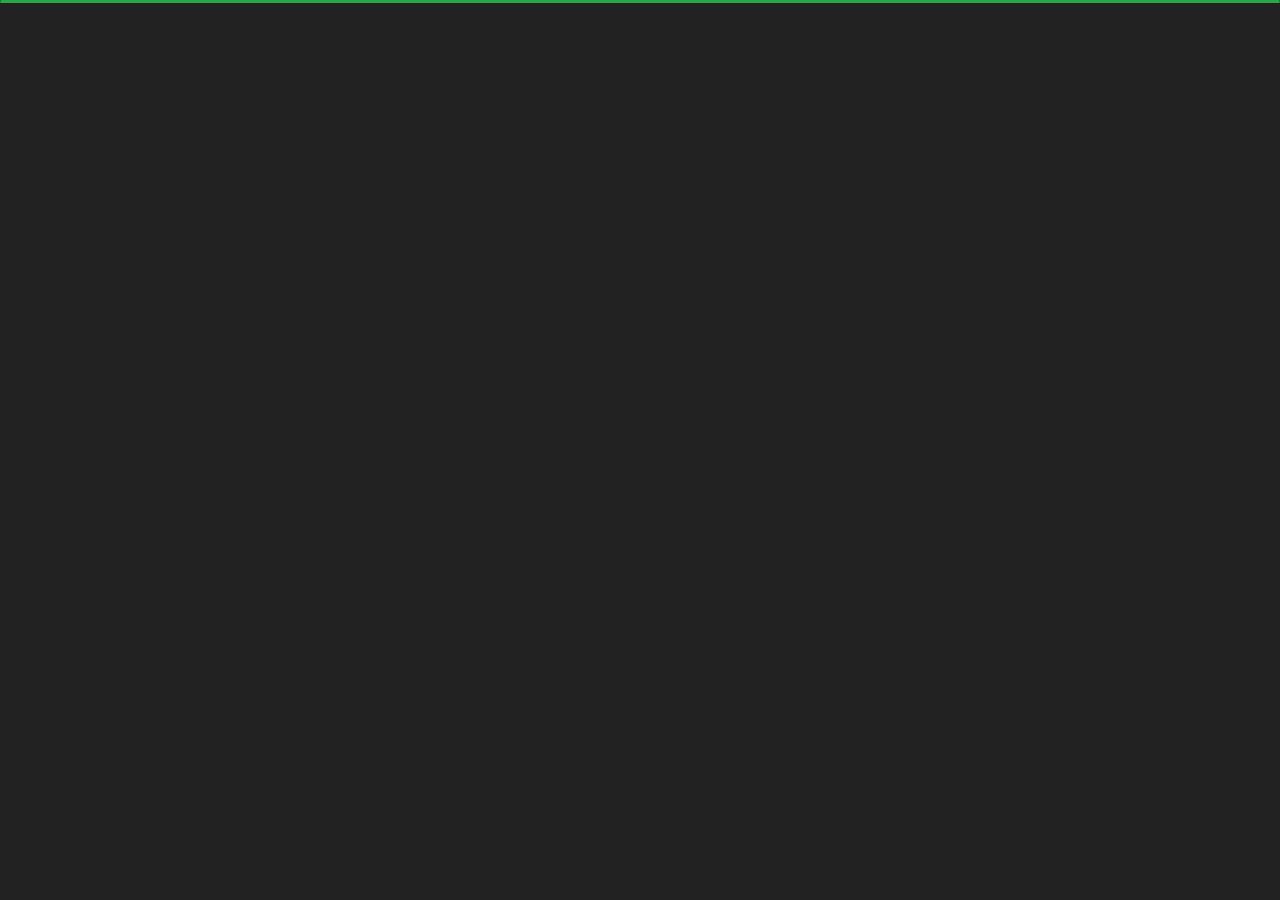
==== index.html @ 15139350 "first commit" ====
﻿<!DOCTYPE html>
<html lang="en">

<head>
    <meta charset="utf-8">
    <title> Personal Portfolio</title>
    <meta name="viewport" content="width=device-width, initial-scale=1">

    <!-- Template Google Fonts -->
    <link href="../../css.css?family=Poppins:400,400i,500,500i,600,600i,700,700i,800,800i,900,900i" rel="stylesheet">
    <link href="../../css-1.css?family=Open+Sans:300,400,400i,600,600i,700" rel="stylesheet">

    <!-- Template CSS Files -->
    <link href="css/bootstrap.min.css" rel="stylesheet">
    <link href="css/preloader.min.css" rel="stylesheet">
    <link href="css/circle.css" rel="stylesheet">
    <link href="css/font-awesome.min.css" rel="stylesheet">
    <link href="css/fm.revealator.jquery.min.css" rel="stylesheet">
    <link href="css/style.css" rel="stylesheet">

    <!-- CSS Skin File -->
    <link href="css/skins/yellow.css" rel="stylesheet">

    <!-- Live Style Switcher - demo only -->
    <link rel="alternate stylesheet" type="text/css" title="blue" href="css/skins/blue.css">
    <link rel="alternate stylesheet" type="text/css" title="green" href="css/skins/green.css">
    <link rel="alternate stylesheet" type="text/css" title="yellow" href="css/skins/yellow.css">
    <link rel="alternate stylesheet" type="text/css" title="blueviolet" href="css/skins/blueviolet.css">
    <link rel="alternate stylesheet" type="text/css" title="goldenrod" href="css/skins/goldenrod.css">
    <link rel="alternate stylesheet" type="text/css" title="magenta" href="css/skins/magenta.css">
    <link rel="alternate stylesheet" type="text/css" title="orange" href="css/skins/orange.css">
    <link rel="alternate stylesheet" type="text/css" title="purple" href="css/skins/purple.css">
    <link rel="alternate stylesheet" type="text/css" title="red" href="css/skins/red.css">
    <link rel="alternate stylesheet" type="text/css" title="yellowgreen" href="css/skins/yellowgreen.css">
    <link rel="stylesheet" type="text/css" href="css/styleswitcher.css">

    <!-- Modernizr JS File -->
    <script src="js/modernizr.custom.js"></script>
</head>

<body class="home">
<!-- Live Style Switcher Starts - demo only -->

</div>
<div id="showSwitcher" class="styleSecondColor"><i class="fa fa-cog fa-spin"></i></div>
<!-- Live Style Switcher Ends - demo only -->
<!-- Header Starts -->
<header class="header" id="navbar-collapse-toggle">
    <!-- Fixed Navigation Starts -->
    <ul class="icon-menu d-none d-lg-block revealator-slideup revealator-once revealator-delay1">
        <li class="icon-box active">
            <i class="fa fa-home"></i>
            <a href="index.html">
                <h2>Home</h2>
            </a>
        </li>
        <li class="icon-box">
            <i class="fa fa-user"></i>
            <a href="about.html">
                <h2>About</h2>
            </a>
        </li>
        <li class="icon-box">
            <i class="fa fa-briefcase"></i>
            <a href="portfolio.html">
                <h2>Portfolio</h2>
            </a>
        </li>
        <li class="icon-box">
            <i class="fa fa-envelope-open"></i>
            <a href="contact.html">
                <h2>Contact</h2>
            </a>
        </li>
        <!-- <li class="icon-box">
            <i class="fa fa-comments"></i>
            <a href="blog.html">
                <h2>Blog</h2>
            </a>
        </li> -->
    </ul>
    <!-- Fixed Navigation Ends -->
    <!-- Mobile Menu Starts -->
    <nav role="navigation" class="d-block d-lg-none">
        <div id="menuToggle">
            <input type="checkbox">
            <span></span>
            <span></span>
            <span></span>
            <ul class="list-unstyled" id="menu">
                <li class="active"><a href="index.html"><i class="fa fa-home"></i><span>Home</span></a></li>
                <li><a href="about.html"><i class="fa fa-user"></i><span>About</span></a></li>
                <li><a href="portfolio.html"><i class="fa fa-folder-open"></i><span>Portfolio</span></a></li>
                <li><a href="contact.html"><i class="fa fa-envelope-open"></i><span>Contact</span></a></li>
                <li><a href="blog.html"><i class="fa fa-comments"></i><span>Blog</span></a></li>
            </ul>
        </div>
    </nav>
    <!-- Mobile Menu Ends -->
</header>
<!-- Header Ends -->
<!-- Main Content Starts -->
<section class="container-fluid main-container container-home p-0 revealator-slideup revealator-once revealator-delay1">
    <div class="color-block d-none d-lg-block"></div>
    <div class="row home-details-container align-items-center">
        <div class="col-lg-4 bg position-fixed d-none d-lg-block"></div>
        <div class="col-12 col-lg-8 offset-lg-4 home-details text-left text-sm-center text-lg-left">
            <div>
                <img src="img/3.jpg" class="img-fluid main-img-mobile d-none d-sm-block d-lg-none" alt="">
                <h1 class="text-uppercase poppins-font">I'm Ruhamah Kamso.<span>Web Developeer</span></h1>
                <p class="open-sans-font">I'm a Nigerian based web developer & front‑end developer focused on crafting clean & user‑friendly experiences, I am passionate about building excellent software that improves the lives of those around me.</p>
                <a class="button" href="about.html">
                    <span class="button-text">more about me</span>
                    <span class="button-icon fa fa-arrow-right"></span>
                </a>
            </div>
        </div>
    </div>
</section>
<!-- Main Content Ends -->

<!-- Template JS Files -->
<script src="js/jquery-3.5.0.min.js"></script>
<script src="js/styleswitcher.js"></script>
<script src="js/preloader.min.js"></script>
<script src="js/fm.revealator.jquery.min.js"></script>
<script src="js/imagesloaded.pkgd.min.js"></script>
<script src="js/masonry.pkgd.min.js"></script>
<script src="js/classie.js"></script>
<script src="js/cbpGridGallery.js"></script>
<script src="js/jquery.hoverdir.js"></script>
<script src="js/popper.min.js"></script>
<script src="js/bootstrap.js"></script>
<script src="js/custom.js"></script>

</body>

</html>
---- css/preloader.min.css ----
.preloader{position:fixed;top:0;right:0;bottom:0;left:0;background-color:#111;transform-origin:bottom;z-index:111111}.preloader .black_wall{height:100%;background-color:#222;transform-origin:top;animation:preloader_slide 0.5s ease-in-out 0s 1 normal both}.preloader .loader{width:100%;height:3px;position:absolute;border-radius:2px;top:0;right:0;left:0;margin:auto;background-color:#FFC41F;transform-origin:left;animation:loader_running 3s ease-in-out 1s infinite normal both}.preloader.off{animation:preloader_slide 0.5s ease-in-out 0s 1 reverse both}@keyframes loader_running{0%{transform:scaleX(0);transform-origin:left}49%{transform:scaleX(1);transform-origin:left}50%{transform:scaleX(1);transform-origin:right}100%{transform-origin:right;transform:scaleX(0)}}@keyframes preloader_slide{from{transform:scaleY(0)}to{transform:scaleY(1)}}
---- css/circle.css ----
.rect-auto,
.c100.p51 .slice,
.c100.p52 .slice,
.c100.p53 .slice,
.c100.p54 .slice,
.c100.p55 .slice,
.c100.p56 .slice,
.c100.p57 .slice,
.c100.p58 .slice,
.c100.p59 .slice,
.c100.p60 .slice,
.c100.p61 .slice,
.c100.p62 .slice,
.c100.p63 .slice,
.c100.p64 .slice,
.c100.p65 .slice,
.c100.p66 .slice,
.c100.p67 .slice,
.c100.p68 .slice,
.c100.p69 .slice,
.c100.p70 .slice,
.c100.p71 .slice,
.c100.p72 .slice,
.c100.p73 .slice,
.c100.p74 .slice,
.c100.p75 .slice,
.c100.p76 .slice,
.c100.p77 .slice,
.c100.p78 .slice,
.c100.p79 .slice,
.c100.p80 .slice,
.c100.p81 .slice,
.c100.p82 .slice,
.c100.p83 .slice,
.c100.p84 .slice,
.c100.p85 .slice,
.c100.p86 .slice,
.c100.p87 .slice,
.c100.p88 .slice,
.c100.p89 .slice,
.c100.p90 .slice,
.c100.p91 .slice,
.c100.p92 .slice,
.c100.p93 .slice,
.c100.p94 .slice,
.c100.p95 .slice,
.c100.p96 .slice,
.c100.p97 .slice,
.c100.p98 .slice,
.c100.p99 .slice,
.c100.p100 .slice {
  clip: rect(auto, auto, auto, auto);
}
.pie,
.c100 .bar,
.c100.p51 .fill,
.c100.p52 .fill,
.c100.p53 .fill,
.c100.p54 .fill,
.c100.p55 .fill,
.c100.p56 .fill,
.c100.p57 .fill,
.c100.p58 .fill,
.c100.p59 .fill,
.c100.p60 .fill,
.c100.p61 .fill,
.c100.p62 .fill,
.c100.p63 .fill,
.c100.p64 .fill,
.c100.p65 .fill,
.c100.p66 .fill,
.c100.p67 .fill,
.c100.p68 .fill,
.c100.p69 .fill,
.c100.p70 .fill,
.c100.p71 .fill,
.c100.p72 .fill,
.c100.p73 .fill,
.c100.p74 .fill,
.c100.p75 .fill,
.c100.p76 .fill,
.c100.p77 .fill,
.c100.p78 .fill,
.c100.p79 .fill,
.c100.p80 .fill,
.c100.p81 .fill,
.c100.p82 .fill,
.c100.p83 .fill,
.c100.p84 .fill,
.c100.p85 .fill,
.c100.p86 .fill,
.c100.p87 .fill,
.c100.p88 .fill,
.c100.p89 .fill,
.c100.p90 .fill,
.c100.p91 .fill,
.c100.p92 .fill,
.c100.p93 .fill,
.c100.p94 .fill,
.c100.p95 .fill,
.c100.p96 .fill,
.c100.p97 .fill,
.c100.p98 .fill,
.c100.p99 .fill,
.c100.p100 .fill {
  position: absolute;
  border: 0.08em solid #307bbb;
  width: 0.84em;
  height: 0.84em;
  clip: rect(0em, 0.5em, 1em, 0em);
  border-radius: 50%;
  -webkit-transform: rotate(0deg);
  -moz-transform: rotate(0deg);
  -ms-transform: rotate(0deg);
  -o-transform: rotate(0deg);
  transform: rotate(0deg);
}
.pie-fill,
.c100.p51 .bar:after,
.c100.p51 .fill,
.c100.p52 .bar:after,
.c100.p52 .fill,
.c100.p53 .bar:after,
.c100.p53 .fill,
.c100.p54 .bar:after,
.c100.p54 .fill,
.c100.p55 .bar:after,
.c100.p55 .fill,
.c100.p56 .bar:after,
.c100.p56 .fill,
.c100.p57 .bar:after,
.c100.p57 .fill,
.c100.p58 .bar:after,
.c100.p58 .fill,
.c100.p59 .bar:after,
.c100.p59 .fill,
.c100.p60 .bar:after,
.c100.p60 .fill,
.c100.p61 .bar:after,
.c100.p61 .fill,
.c100.p62 .bar:after,
.c100.p62 .fill,
.c100.p63 .bar:after,
.c100.p63 .fill,
.c100.p64 .bar:after,
.c100.p64 .fill,
.c100.p65 .bar:after,
.c100.p65 .fill,
.c100.p66 .bar:after,
.c100.p66 .fill,
.c100.p67 .bar:after,
.c100.p67 .fill,
.c100.p68 .bar:after,
.c100.p68 .fill,
.c100.p69 .bar:after,
.c100.p69 .fill,
.c100.p70 .bar:after,
.c100.p70 .fill,
.c100.p71 .bar:after,
.c100.p71 .fill,
.c100.p72 .bar:after,
.c100.p72 .fill,
.c100.p73 .bar:after,
.c100.p73 .fill,
.c100.p74 .bar:after,
.c100.p74 .fill,
.c100.p75 .bar:after,
.c100.p75 .fill,
.c100.p76 .bar:after,
.c100.p76 .fill,
.c100.p77 .bar:after,
.c100.p77 .fill,
.c100.p78 .bar:after,
.c100.p78 .fill,
.c100.p79 .bar:after,
.c100.p79 .fill,
.c100.p80 .bar:after,
.c100.p80 .fill,
.c100.p81 .bar:after,
.c100.p81 .fill,
.c100.p82 .bar:after,
.c100.p82 .fill,
.c100.p83 .bar:after,
.c100.p83 .fill,
.c100.p84 .bar:after,
.c100.p84 .fill,
.c100.p85 .bar:after,
.c100.p85 .fill,
.c100.p86 .bar:after,
.c100.p86 .fill,
.c100.p87 .bar:after,
.c100.p87 .fill,
.c100.p88 .bar:after,
.c100.p88 .fill,
.c100.p89 .bar:after,
.c100.p89 .fill,
.c100.p90 .bar:after,
.c100.p90 .fill,
.c100.p91 .bar:after,
.c100.p91 .fill,
.c100.p92 .bar:after,
.c100.p92 .fill,
.c100.p93 .bar:after,
.c100.p93 .fill,
.c100.p94 .bar:after,
.c100.p94 .fill,
.c100.p95 .bar:after,
.c100.p95 .fill,
.c100.p96 .bar:after,
.c100.p96 .fill,
.c100.p97 .bar:after,
.c100.p97 .fill,
.c100.p98 .bar:after,
.c100.p98 .fill,
.c100.p99 .bar:after,
.c100.p99 .fill,
.c100.p100 .bar:after,
.c100.p100 .fill {
  -webkit-transform: rotate(180deg);
  -moz-transform: rotate(180deg);
  -ms-transform: rotate(180deg);
  -o-transform: rotate(180deg);
  transform: rotate(180deg);
}
.c100 {
  position: relative;
  font-size: 120px;
  width: 1em;
  height: 1em;
  border-radius: 50%;
  float: left;
  margin: 0 0.1em 0.1em 0;
  background-color: #cccccc;
}
.c100 *,
.c100 *:before,
.c100 *:after {
  -webkit-box-sizing: content-box;
  -moz-box-sizing: content-box;
  box-sizing: content-box;
}
.c100.center {
  float: none;
  margin: 0 auto;
}
.c100.big {
  font-size: 240px;
}
.c100.small {
  font-size: 80px;
}
.c100 > span {
  position: absolute;
  width: 100%;
  z-index: 1;
  left: 0;
  top: 0;
  width: 5em;
  line-height: 5em;
  font-size: 0.2em;
  color: #cccccc;
  display: block;
  text-align: center;
  white-space: nowrap;
  -webkit-transition-property: all;
  -moz-transition-property: all;
  -o-transition-property: all;
  transition-property: all;
  -webkit-transition-duration: 0.2s;
  -moz-transition-duration: 0.2s;
  -o-transition-duration: 0.2s;
  transition-duration: 0.2s;
  -webkit-transition-timing-function: ease-out;
  -moz-transition-timing-function: ease-out;
  -o-transition-timing-function: ease-out;
  transition-timing-function: ease-out;
}
.c100:after {
  position: absolute;
  top: 0.08em;
  left: 0.08em;
  display: block;
  content: " ";
  border-radius: 50%;
  background-color: #f5f5f5;
  width: 0.84em;
  height: 0.84em;
  -webkit-transition-property: all;
  -moz-transition-property: all;
  -o-transition-property: all;
  transition-property: all;
  -webkit-transition-duration: 0.2s;
  -moz-transition-duration: 0.2s;
  -o-transition-duration: 0.2s;
  transition-duration: 0.2s;
  -webkit-transition-timing-function: ease-in;
  -moz-transition-timing-function: ease-in;
  -o-transition-timing-function: ease-in;
  transition-timing-function: ease-in;
}
.c100 .slice {
  position: absolute;
  width: 1em;
  height: 1em;
  clip: rect(0em, 1em, 1em, 0.5em);
}
.c100.p1 .bar {
  -webkit-transform: rotate(3.6deg);
  -moz-transform: rotate(3.6deg);
  -ms-transform: rotate(3.6deg);
  -o-transform: rotate(3.6deg);
  transform: rotate(3.6deg);
}
.c100.p2 .bar {
  -webkit-transform: rotate(7.2deg);
  -moz-transform: rotate(7.2deg);
  -ms-transform: rotate(7.2deg);
  -o-transform: rotate(7.2deg);
  transform: rotate(7.2deg);
}
.c100.p3 .bar {
  -webkit-transform: rotate(10.8deg);
  -moz-transform: rotate(10.8deg);
  -ms-transform: rotate(10.8deg);
  -o-transform: rotate(10.8deg);
  transform: rotate(10.8deg);
}
.c100.p4 .bar {
  -webkit-transform: rotate(14.4deg);
  -moz-transform: rotate(14.4deg);
  -ms-transform: rotate(14.4deg);
  -o-transform: rotate(14.4deg);
  transform: rotate(14.4deg);
}
.c100.p5 .bar {
  -webkit-transform: rotate(18deg);
  -moz-transform: rotate(18deg);
  -ms-transform: rotate(18deg);
  -o-transform: rotate(18deg);
  transform: rotate(18deg);
}
.c100.p6 .bar {
  -webkit-transform: rotate(21.6deg);
  -moz-transform: rotate(21.6deg);
  -ms-transform: rotate(21.6deg);
  -o-transform: rotate(21.6deg);
  transform: rotate(21.6deg);
}
.c100.p7 .bar {
  -webkit-transform: rotate(25.2deg);
  -moz-transform: rotate(25.2deg);
  -ms-transform: rotate(25.2deg);
  -o-transform: rotate(25.2deg);
  transform: rotate(25.2deg);
}
.c100.p8 .bar {
  -webkit-transform: rotate(28.8deg);
  -moz-transform: rotate(28.8deg);
  -ms-transform: rotate(28.8deg);
  -o-transform: rotate(28.8deg);
  transform: rotate(28.8deg);
}
.c100.p9 .bar {
  -webkit-transform: rotate(32.4deg);
  -moz-transform: rotate(32.4deg);
  -ms-transform: rotate(32.4deg);
  -o-transform: rotate(32.4deg);
  transform: rotate(32.4deg);
}
.c100.p10 .bar {
  -webkit-transform: rotate(36deg);
  -moz-transform: rotate(36deg);
  -ms-transform: rotate(36deg);
  -o-transform: rotate(36deg);
  transform: rotate(36deg);
}
.c100.p11 .bar {
  -webkit-transform: rotate(39.6deg);
  -moz-transform: rotate(39.6deg);
  -ms-transform: rotate(39.6deg);
  -o-transform: rotate(39.6deg);
  transform: rotate(39.6deg);
}
.c100.p12 .bar {
  -webkit-transform: rotate(43.2deg);
  -moz-transform: rotate(43.2deg);
  -ms-transform: rotate(43.2deg);
  -o-transform: rotate(43.2deg);
  transform: rotate(43.2deg);
}
.c100.p13 .bar {
  -webkit-transform: rotate(46.800000000000004deg);
  -moz-transform: rotate(46.800000000000004deg);
  -ms-transform: rotate(46.800000000000004deg);
  -o-transform: rotate(46.800000000000004deg);
  transform: rotate(46.800000000000004deg);
}
.c100.p14 .bar {
  -webkit-transform: rotate(50.4deg);
  -moz-transform: rotate(50.4deg);
  -ms-transform: rotate(50.4deg);
  -o-transform: rotate(50.4deg);
  transform: rotate(50.4deg);
}
.c100.p15 .bar {
  -webkit-transform: rotate(54deg);
  -moz-transform: rotate(54deg);
  -ms-transform: rotate(54deg);
  -o-transform: rotate(54deg);
  transform: rotate(54deg);
}
.c100.p16 .bar {
  -webkit-transform: rotate(57.6deg);
  -moz-transform: rotate(57.6deg);
  -ms-transform: rotate(57.6deg);
  -o-transform: rotate(57.6deg);
  transform: rotate(57.6deg);
}
.c100.p17 .bar {
  -webkit-transform: rotate(61.2deg);
  -moz-transform: rotate(61.2deg);
  -ms-transform: rotate(61.2deg);
  -o-transform: rotate(61.2deg);
  transform: rotate(61.2deg);
}
.c100.p18 .bar {
  -webkit-transform: rotate(64.8deg);
  -moz-transform: rotate(64.8deg);
  -ms-transform: rotate(64.8deg);
  -o-transform: rotate(64.8deg);
  transform: rotate(64.8deg);
}
.c100.p19 .bar {
  -webkit-transform: rotate(68.4deg);
  -moz-transform: rotate(68.4deg);
  -ms-transform: rotate(68.4deg);
  -o-transform: rotate(68.4deg);
  transform: rotate(68.4deg);
}
.c100.p20 .bar {
  -webkit-transform: rotate(72deg);
  -moz-transform: rotate(72deg);
  -ms-transform: rotate(72deg);
  -o-transform: rotate(72deg);
  transform: rotate(72deg);
}
.c100.p21 .bar {
  -webkit-transform: rotate(75.60000000000001deg);
  -moz-transform: rotate(75.60000000000001deg);
  -ms-transform: rotate(75.60000000000001deg);
  -o-transform: rotate(75.60000000000001deg);
  transform: rotate(75.60000000000001deg);
}
.c100.p22 .bar {
  -webkit-transform: rotate(79.2deg);
  -moz-transform: rotate(79.2deg);
  -ms-transform: rotate(79.2deg);
  -o-transform: rotate(79.2deg);
  transform: rotate(79.2deg);
}
.c100.p23 .bar {
  -webkit-transform: rotate(82.8deg);
  -moz-transform: rotate(82.8deg);
  -ms-transform: rotate(82.8deg);
  -o-transform: rotate(82.8deg);
  transform: rotate(82.8deg);
}
.c100.p24 .bar {
  -webkit-transform: rotate(86.4deg);
  -moz-transform: rotate(86.4deg);
  -ms-transform: rotate(86.4deg);
  -o-transform: rotate(86.4deg);
  transform: rotate(86.4deg);
}
.c100.p25 .bar {
  -webkit-transform: rotate(90deg);
  -moz-transform: rotate(90deg);
  -ms-transform: rotate(90deg);
  -o-transform: rotate(90deg);
  transform: rotate(90deg);
}
.c100.p26 .bar {
  -webkit-transform: rotate(93.60000000000001deg);
  -moz-transform: rotate(93.60000000000001deg);
  -ms-transform: rotate(93.60000000000001deg);
  -o-transform: rotate(93.60000000000001deg);
  transform: rotate(93.60000000000001deg);
}
.c100.p27 .bar {
  -webkit-transform: rotate(97.2deg);
  -moz-transform: rotate(97.2deg);
  -ms-transform: rotate(97.2deg);
  -o-transform: rotate(97.2deg);
  transform: rotate(97.2deg);
}
.c100.p28 .bar {
  -webkit-transform: rotate(100.8deg);
  -moz-transform: rotate(100.8deg);
  -ms-transform: rotate(100.8deg);
  -o-transform: rotate(100.8deg);
  transform: rotate(100.8deg);
}
.c100.p29 .bar {
  -webkit-transform: rotate(104.4deg);
  -moz-transform: rotate(104.4deg);
  -ms-transform: rotate(104.4deg);
  -o-transform: rotate(104.4deg);
  transform: rotate(104.4deg);
}
.c100.p30 .bar {
  -webkit-transform: rotate(108deg);
  -moz-transform: rotate(108deg);
  -ms-transform: rotate(108deg);
  -o-transform: rotate(108deg);
  transform: rotate(108deg);
}
.c100.p31 .bar {
  -webkit-transform: rotate(111.60000000000001deg);
  -moz-transform: rotate(111.60000000000001deg);
  -ms-transform: rotate(111.60000000000001deg);
  -o-transform: rotate(111.60000000000001deg);
  transform: rotate(111.60000000000001deg);
}
.c100.p32 .bar {
  -webkit-transform: rotate(115.2deg);
  -moz-transform: rotate(115.2deg);
  -ms-transform: rotate(115.2deg);
  -o-transform: rotate(115.2deg);
  transform: rotate(115.2deg);
}
.c100.p33 .bar {
  -webkit-transform: rotate(118.8deg);
  -moz-transform: rotate(118.8deg);
  -ms-transform: rotate(118.8deg);
  -o-transform: rotate(118.8deg);
  transform: rotate(118.8deg);
}
.c100.p34 .bar {
  -webkit-transform: rotate(122.4deg);
  -moz-transform: rotate(122.4deg);
  -ms-transform: rotate(122.4deg);
  -o-transform: rotate(122.4deg);
  transform: rotate(122.4deg);
}
.c100.p35 .bar {
  -webkit-transform: rotate(126deg);
  -moz-transform: rotate(126deg);
  -ms-transform: rotate(126deg);
  -o-transform: rotate(126deg);
  transform: rotate(126deg);
}
.c100.p36 .bar {
  -webkit-transform: rotate(129.6deg);
  -moz-transform: rotate(129.6deg);
  -ms-transform: rotate(129.6deg);
  -o-transform: rotate(129.6deg);
  transform: rotate(129.6deg);
}
.c100.p37 .bar {
  -webkit-transform: rotate(133.20000000000002deg);
  -moz-transform: rotate(133.20000000000002deg);
  -ms-transform: rotate(133.20000000000002deg);
  -o-transform: rotate(133.20000000000002deg);
  transform: rotate(133.20000000000002deg);
}
.c100.p38 .bar {
  -webkit-transform: rotate(136.8deg);
  -moz-transform: rotate(136.8deg);
  -ms-transform: rotate(136.8deg);
  -o-transform: rotate(136.8deg);
  transform: rotate(136.8deg);
}
.c100.p39 .bar {
  -webkit-transform: rotate(140.4deg);
  -moz-transform: rotate(140.4deg);
  -ms-transform: rotate(140.4deg);
  -o-transform: rotate(140.4deg);
  transform: rotate(140.4deg);
}
.c100.p40 .bar {
  -webkit-transform: rotate(144deg);
  -moz-transform: rotate(144deg);
  -ms-transform: rotate(144deg);
  -o-transform: rotate(144deg);
  transform: rotate(144deg);
}
.c100.p41 .bar {
  -webkit-transform: rotate(147.6deg);
  -moz-transform: rotate(147.6deg);
  -ms-transform: rotate(147.6deg);
  -o-transform: rotate(147.6deg);
  transform: rotate(147.6deg);
}
.c100.p42 .bar {
  -webkit-transform: rotate(151.20000000000002deg);
  -moz-transform: rotate(151.20000000000002deg);
  -ms-transform: rotate(151.20000000000002deg);
  -o-transform: rotate(151.20000000000002deg);
  transform: rotate(151.20000000000002deg);
}
.c100.p43 .bar {
  -webkit-transform: rotate(154.8deg);
  -moz-transform: rotate(154.8deg);
  -ms-transform: rotate(154.8deg);
  -o-transform: rotate(154.8deg);
  transform: rotate(154.8deg);
}
.c100.p44 .bar {
  -webkit-transform: rotate(158.4deg);
  -moz-transform: rotate(158.4deg);
  -ms-transform: rotate(158.4deg);
  -o-transform: rotate(158.4deg);
  transform: rotate(158.4deg);
}
.c100.p45 .bar {
  -webkit-transform: rotate(162deg);
  -moz-transform: rotate(162deg);
  -ms-transform: rotate(162deg);
  -o-transform: rotate(162deg);
  transform: rotate(162deg);
}
.c100.p46 .bar {
  -webkit-transform: rotate(165.6deg);
  -moz-transform: rotate(165.6deg);
  -ms-transform: rotate(165.6deg);
  -o-transform: rotate(165.6deg);
  transform: rotate(165.6deg);
}
.c100.p47 .bar {
  -webkit-transform: rotate(169.20000000000002deg);
  -moz-transform: rotate(169.20000000000002deg);
  -ms-transform: rotate(169.20000000000002deg);
  -o-transform: rotate(169.20000000000002deg);
  transform: rotate(169.20000000000002deg);
}
.c100.p48 .bar {
  -webkit-transform: rotate(172.8deg);
  -moz-transform: rotate(172.8deg);
  -ms-transform: rotate(172.8deg);
  -o-transform: rotate(172.8deg);
  transform: rotate(172.8deg);
}
.c100.p49 .bar {
  -webkit-transform: rotate(176.4deg);
  -moz-transform: rotate(176.4deg);
  -ms-transform: rotate(176.4deg);
  -o-transform: rotate(176.4deg);
  transform: rotate(176.4deg);
}
.c100.p50 .bar {
  -webkit-transform: rotate(180deg);
  -moz-transform: rotate(180deg);
  -ms-transform: rotate(180deg);
  -o-transform: rotate(180deg);
  transform: rotate(180deg);
}
.c100.p51 .bar {
  -webkit-transform: rotate(183.6deg);
  -moz-transform: rotate(183.6deg);
  -ms-transform: rotate(183.6deg);
  -o-transform: rotate(183.6deg);
  transform: rotate(183.6deg);
}
.c100.p52 .bar {
  -webkit-transform: rotate(187.20000000000002deg);
  -moz-transform: rotate(187.20000000000002deg);
  -ms-transform: rotate(187.20000000000002deg);
  -o-transform: rotate(187.20000000000002deg);
  transform: rotate(187.20000000000002deg);
}
.c100.p53 .bar {
  -webkit-transform: rotate(190.8deg);
  -moz-transform: rotate(190.8deg);
  -ms-transform: rotate(190.8deg);
  -o-transform: rotate(190.8deg);
  transform: rotate(190.8deg);
}
.c100.p54 .bar {
  -webkit-transform: rotate(194.4deg);
  -moz-transform: rotate(194.4deg);
  -ms-transform: rotate(194.4deg);
  -o-transform: rotate(194.4deg);
  transform: rotate(194.4deg);
}
.c100.p55 .bar {
  -webkit-transform: rotate(198deg);
  -moz-transform: rotate(198deg);
  -ms-transform: rotate(198deg);
  -o-transform: rotate(198deg);
  transform: rotate(198deg);
}
.c100.p56 .bar {
  -webkit-transform: rotate(201.6deg);
  -moz-transform: rotate(201.6deg);
  -ms-transform: rotate(201.6deg);
  -o-transform: rotate(201.6deg);
  transform: rotate(201.6deg);
}
.c100.p57 .bar {
  -webkit-transform: rotate(205.20000000000002deg);
  -moz-transform: rotate(205.20000000000002deg);
  -ms-transform: rotate(205.20000000000002deg);
  -o-transform: rotate(205.20000000000002deg);
  transform: rotate(205.20000000000002deg);
}
.c100.p58 .bar {
  -webkit-transform: rotate(208.8deg);
  -moz-transform: rotate(208.8deg);
  -ms-transform: rotate(208.8deg);
  -o-transform: rotate(208.8deg);
  transform: rotate(208.8deg);
}
.c100.p59 .bar {
  -webkit-transform: rotate(212.4deg);
  -moz-transform: rotate(212.4deg);
  -ms-transform: rotate(212.4deg);
  -o-transform: rotate(212.4deg);
  transform: rotate(212.4deg);
}
.c100.p60 .bar {
  -webkit-transform: rotate(216deg);
  -moz-transform: rotate(216deg);
  -ms-transform: rotate(216deg);
  -o-transform: rotate(216deg);
  transform: rotate(216deg);
}
.c100.p61 .bar {
  -webkit-transform: rotate(219.6deg);
  -moz-transform: rotate(219.6deg);
  -ms-transform: rotate(219.6deg);
  -o-transform: rotate(219.6deg);
  transform: rotate(219.6deg);
}
.c100.p62 .bar {
  -webkit-transform: rotate(223.20000000000002deg);
  -moz-transform: rotate(223.20000000000002deg);
  -ms-transform: rotate(223.20000000000002deg);
  -o-transform: rotate(223.20000000000002deg);
  transform: rotate(223.20000000000002deg);
}
.c100.p63 .bar {
  -webkit-transform: rotate(226.8deg);
  -moz-transform: rotate(226.8deg);
  -ms-transform: rotate(226.8deg);
  -o-transform: rotate(226.8deg);
  transform: rotate(226.8deg);
}
.c100.p64 .bar {
  -webkit-transform: rotate(230.4deg);
  -moz-transform: rotate(230.4deg);
  -ms-transform: rotate(230.4deg);
  -o-transform: rotate(230.4deg);
  transform: rotate(230.4deg);
}
.c100.p65 .bar {
  -webkit-transform: rotate(234deg);
  -moz-transform: rotate(234deg);
  -ms-transform: rotate(234deg);
  -o-transform: rotate(234deg);
  transform: rotate(234deg);
}
.c100.p66 .bar {
  -webkit-transform: rotate(237.6deg);
  -moz-transform: rotate(237.6deg);
  -ms-transform: rotate(237.6deg);
  -o-transform: rotate(237.6deg);
  transform: rotate(237.6deg);
}
.c100.p67 .bar {
  -webkit-transform: rotate(241.20000000000002deg);
  -moz-transform: rotate(241.20000000000002deg);
  -ms-transform: rotate(241.20000000000002deg);
  -o-transform: rotate(241.20000000000002deg);
  transform: rotate(241.20000000000002deg);
}
.c100.p68 .bar {
  -webkit-transform: rotate(244.8deg);
  -moz-transform: rotate(244.8deg);
  -ms-transform: rotate(244.8deg);
  -o-transform: rotate(244.8deg);
  transform: rotate(244.8deg);
}
.c100.p69 .bar {
  -webkit-transform: rotate(248.4deg);
  -moz-transform: rotate(248.4deg);
  -ms-transform: rotate(248.4deg);
  -o-transform: rotate(248.4deg);
  transform: rotate(248.4deg);
}
.c100.p70 .bar {
  -webkit-transform: rotate(252deg);
  -moz-transform: rotate(252deg);
  -ms-transform: rotate(252deg);
  -o-transform: rotate(252deg);
  transform: rotate(252deg);
}
.c100.p71 .bar {
  -webkit-transform: rotate(255.6deg);
  -moz-transform: rotate(255.6deg);
  -ms-transform: rotate(255.6deg);
  -o-transform: rotate(255.6deg);
  transform: rotate(255.6deg);
}
.c100.p72 .bar {
  -webkit-transform: rotate(259.2deg);
  -moz-transform: rotate(259.2deg);
  -ms-transform: rotate(259.2deg);
  -o-transform: rotate(259.2deg);
  transform: rotate(259.2deg);
}
.c100.p73 .bar {
  -webkit-transform: rotate(262.8deg);
  -moz-transform: rotate(262.8deg);
  -ms-transform: rotate(262.8deg);
  -o-transform: rotate(262.8deg);
  transform: rotate(262.8deg);
}
.c100.p74 .bar {
  -webkit-transform: rotate(266.40000000000003deg);
  -moz-transform: rotate(266.40000000000003deg);
  -ms-transform: rotate(266.40000000000003deg);
  -o-transform: rotate(266.40000000000003deg);
  transform: rotate(266.40000000000003deg);
}
.c100.p75 .bar {
  -webkit-transform: rotate(270deg);
  -moz-transform: rotate(270deg);
  -ms-transform: rotate(270deg);
  -o-transform: rotate(270deg);
  transform: rotate(270deg);
}
.c100.p76 .bar {
  -webkit-transform: rotate(273.6deg);
  -moz-transform: rotate(273.6deg);
  -ms-transform: rotate(273.6deg);
  -o-transform: rotate(273.6deg);
  transform: rotate(273.6deg);
}
.c100.p77 .bar {
  -webkit-transform: rotate(277.2deg);
  -moz-transform: rotate(277.2deg);
  -ms-transform: rotate(277.2deg);
  -o-transform: rotate(277.2deg);
  transform: rotate(277.2deg);
}
.c100.p78 .bar {
  -webkit-transform: rotate(280.8deg);
  -moz-transform: rotate(280.8deg);
  -ms-transform: rotate(280.8deg);
  -o-transform: rotate(280.8deg);
  transform: rotate(280.8deg);
}
.c100.p79 .bar {
  -webkit-transform: rotate(284.40000000000003deg);
  -moz-transform: rotate(284.40000000000003deg);
  -ms-transform: rotate(284.40000000000003deg);
  -o-transform: rotate(284.40000000000003deg);
  transform: rotate(284.40000000000003deg);
}
.c100.p80 .bar {
  -webkit-transform: rotate(288deg);
  -moz-transform: rotate(288deg);
  -ms-transform: rotate(288deg);
  -o-transform: rotate(288deg);
  transform: rotate(288deg);
}
.c100.p81 .bar {
  -webkit-transform: rotate(291.6deg);
  -moz-transform: rotate(291.6deg);
  -ms-transform: rotate(291.6deg);
  -o-transform: rotate(291.6deg);
  transform: rotate(291.6deg);
}
.c100.p82 .bar {
  -webkit-transform: rotate(295.2deg);
  -moz-transform: rotate(295.2deg);
  -ms-transform: rotate(295.2deg);
  -o-transform: rotate(295.2deg);
  transform: rotate(295.2deg);
}
.c100.p83 .bar {
  -webkit-transform: rotate(298.8deg);
  -moz-transform: rotate(298.8deg);
  -ms-transform: rotate(298.8deg);
  -o-transform: rotate(298.8deg);
  transform: rotate(298.8deg);
}
.c100.p84 .bar {
  -webkit-transform: rotate(302.40000000000003deg);
  -moz-transform: rotate(302.40000000000003deg);
  -ms-transform: rotate(302.40000000000003deg);
  -o-transform: rotate(302.40000000000003deg);
  transform: rotate(302.40000000000003deg);
}
.c100.p85 .bar {
  -webkit-transform: rotate(306deg);
  -moz-transform: rotate(306deg);
  -ms-transform: rotate(306deg);
  -o-transform: rotate(306deg);
  transform: rotate(306deg);
}
.c100.p86 .bar {
  -webkit-transform: rotate(309.6deg);
  -moz-transform: rotate(309.6deg);
  -ms-transform: rotate(309.6deg);
  -o-transform: rotate(309.6deg);
  transform: rotate(309.6deg);
}
.c100.p87 .bar {
  -webkit-transform: rotate(313.2deg);
  -moz-transform: rotate(313.2deg);
  -ms-transform: rotate(313.2deg);
  -o-transform: rotate(313.2deg);
  transform: rotate(313.2deg);
}
.c100.p88 .bar {
  -webkit-transform: rotate(316.8deg);
  -moz-transform: rotate(316.8deg);
  -ms-transform: rotate(316.8deg);
  -o-transform: rotate(316.8deg);
  transform: rotate(316.8deg);
}
.c100.p89 .bar {
  -webkit-transform: rotate(320.40000000000003deg);
  -moz-transform: rotate(320.40000000000003deg);
  -ms-transform: rotate(320.40000000000003deg);
  -o-transform: rotate(320.40000000000003deg);
  transform: rotate(320.40000000000003deg);
}
.c100.p90 .bar {
  -webkit-transform: rotate(324deg);
  -moz-transform: rotate(324deg);
  -ms-transform: rotate(324deg);
  -o-transform: rotate(324deg);
  transform: rotate(324deg);
}
.c100.p91 .bar {
  -webkit-transform: rotate(327.6deg);
  -moz-transform: rotate(327.6deg);
  -ms-transform: rotate(327.6deg);
  -o-transform: rotate(327.6deg);
  transform: rotate(327.6deg);
}
.c100.p92 .bar {
  -webkit-transform: rotate(331.2deg);
  -moz-transform: rotate(331.2deg);
  -ms-transform: rotate(331.2deg);
  -o-transform: rotate(331.2deg);
  transform: rotate(331.2deg);
}
.c100.p93 .bar {
  -webkit-transform: rotate(334.8deg);
  -moz-transform: rotate(334.8deg);
  -ms-transform: rotate(334.8deg);
  -o-transform: rotate(334.8deg);
  transform: rotate(334.8deg);
}
.c100.p94 .bar {
  -webkit-transform: rotate(338.40000000000003deg);
  -moz-transform: rotate(338.40000000000003deg);
  -ms-transform: rotate(338.40000000000003deg);
  -o-transform: rotate(338.40000000000003deg);
  transform: rotate(338.40000000000003deg);
}
.c100.p95 .bar {
  -webkit-transform: rotate(342deg);
  -moz-transform: rotate(342deg);
  -ms-transform: rotate(342deg);
  -o-transform: rotate(342deg);
  transform: rotate(342deg);
}
.c100.p96 .bar {
  -webkit-transform: rotate(345.6deg);
  -moz-transform: rotate(345.6deg);
  -ms-transform: rotate(345.6deg);
  -o-transform: rotate(345.6deg);
  transform: rotate(345.6deg);
}
.c100.p97 .bar {
  -webkit-transform: rotate(349.2deg);
  -moz-transform: rotate(349.2deg);
  -ms-transform: rotate(349.2deg);
  -o-transform: rotate(349.2deg);
  transform: rotate(349.2deg);
}
.c100.p98 .bar {
  -webkit-transform: rotate(352.8deg);
  -moz-transform: rotate(352.8deg);
  -ms-transform: rotate(352.8deg);
  -o-transform: rotate(352.8deg);
  transform: rotate(352.8deg);
}
.c100.p99 .bar {
  -webkit-transform: rotate(356.40000000000003deg);
  -moz-transform: rotate(356.40000000000003deg);
  -ms-transform: rotate(356.40000000000003deg);
  -o-transform: rotate(356.40000000000003deg);
  transform: rotate(356.40000000000003deg);
}
.c100.p100 .bar {
  -webkit-transform: rotate(360deg);
  -moz-transform: rotate(360deg);
  -ms-transform: rotate(360deg);
  -o-transform: rotate(360deg);
  transform: rotate(360deg);
}
.c100:hover {
  cursor: default;
}

.c100.dark {
  background-color: #777777;
}
.c100.dark .bar,
.c100.dark .fill {
  border-color: #c6ff00 !important;
}
.c100.dark > span {
  color: #777777;
}
.c100.dark:after {
  background-color: #666666;
}
.c100.dark:hover > span {
  color: #c6ff00;
}
.c100.green .bar,
.c100.green .fill {
  border-color: #4db53c !important;
}
.c100.green:hover > span {
  color: #4db53c;
}
.c100.green.dark .bar,
.c100.green.dark .fill {
  border-color: #5fd400 !important;
}
.c100.green.dark:hover > span {
  color: #5fd400;
}
.c100.orange .bar,
.c100.orange .fill {
  border-color: #dd9d22 !important;
}
.c100.orange:hover > span {
  color: #dd9d22;
}
.c100.orange.dark .bar,
.c100.orange.dark .fill {
  border-color: #e08833 !important;
}
.c100.orange.dark:hover > span {
  color: #e08833;
}
---- css/style.css ----
/*
Template Name: Tunis - Personal Portfolio
Author: celtano
Author URI: http://themeforest.net/user/celtano
Description: Tunis - Personal Portfolio
Version: 1.0
*/

/*------------------------------------------------------------------
[Table of contents]
	+ General
	    - Miscellaneous
		- Light Body
		- Buttons
		- Page Title
	+ Header
		- Desktop Navigation
		- Mobile Navigation
	+ Pages
		- Homepage
		+ About
		    - Personal Info List
			- Box Stats
			- Resume
			- Skills
		+ Portfolio
		    - Grid
		    + Slideshow
                - Embedded Videos
                - Carousel
                - Navigation
        + Contact
            - Left Side
            - Contact Form
		+ Blog
            - Latest Posts
            - Pagination
	- Responsive Design Styles
-------------------------------------------------------------------*/

/* [ GENERAL ] */
/*================================================== */

/*** Miscellaneous ***/

html {
  overflow-x: hidden;
  height: 100%;
}

body {
  font-family: 'Poppins', sans-serif;
  font-size: 15px;
  color: #fff;
  font-weight: 500;
  line-height: 1.6;
  position: relative;
  background-size: cover;
  background-position: center;
  height: 100%;
  width: 100%;
  background-color: #111;
}

.poppins-font {
  font-family: 'Poppins', sans-serif;
}

.open-sans-font {
  font-family: 'Open Sans', sans-serif;
}

hr.separator {
  border-top: 1px solid #252525;
  margin: 70px auto 55px;
  max-width: 40%;
}

.ft-wt-600 {
  font-weight: 600;
}

.mb-30 {
  margin-bottom: 30px;
}

.no-transform {
  transform: none !important;
}

.custom-title {
  padding-bottom: 22px;
  font-size: 26px;
}

/*** Light Body ***/

body.light {
  color: #666;
  background-color: #fff;
}

body.home.light .home-details h1 span,
body.light .button .button-text {
  color: #666;
}

body.light .button:hover .button-text {
  color: #fff;
}

body.home.light .home-details h6 {
  color: #777;
}

body.home.light .bg {
  background-image: url(../img/light.jpg);
  background-size: cover;
  background-repeat: no-repeat;
  background-position: top;
  box-shadow: 0 0 7px rgba(0,0,0,.3);
}

body.light .preloader .black_wall {
  background-color: #eee;
}

body.light .preloader {
  background-color: #fff;
}

body.light .title-section h1 {
  color: #666;
}

body.light .title-bg {
  color: rgba(30, 37, 48, 0.07);
}

body.light.about .box-stats {
  border: 1px solid #ddd;
}

body.light.about .c100,
body.light.about .resume-box .time {
  background-color: #eee;
}

body.light.about .resume-box .time,
body.light.about .resume-box p {
  color: #666;
}

body.light.about .resume-box .place:before {
  background-color: #666;
}

body.light.about  .resume-box li:after {
  border-left: 1px solid #ddd;
}

body.light.about .c100 > span {
  color: #666;
}

body.light.about .c100:after {
  background-color: #fff;
}

body.light.portfolio .slideshow figure {
  background-color: #fff;
}

body.light.portfolio .slideshow ul > li:after {
  background: rgba(255,255,255,0.77);
}

body.light.portfolio .slideshow {
  background: rgba(0,0,0,0.7);
}

body.light.contact .contactform input[type=text],
body.light.contact .contactform input[type=email],
body.light.contact .contactform textarea {
  background-color: #fff;
  border: 1px solid #ddd;
  color: #666;
}

body.light.contact  ul.social li a {
  color: #666;
  background: #eee;
}

body.light.contact  ul.social li a:hover {
  color: #fff;
}

body.light.blog .post-content {
  background-color: #f2f2f2;
}

body.light.blog .post-content .entry-header h3 a {
  color: #666;
}

body.light.blog .page-link {
  color: #666;
  background-color: #eee;
  border: 1px solid #eee;
}

body.light.blog-post .meta {
  color: #888;
}

body.light.blog .page-item.active .page-link {
  color: #fff;
}

body.light hr.separator {
  border-top: 1px solid #ddd;
}

@media (min-width: 992px) {
  body.light .header ul.icon-menu li.icon-box {
    background-color: #eee;
  }

  body.light .header ul.icon-menu li.icon-box i {
    color: #666;
  }

  body.light .header ul.icon-menu li.icon-box.active,
  body.light .header ul.icon-menu li.icon-box:hover,
  body.light .header ul.icon-menu li.icon-box.active i,
  body.light .header ul.icon-menu li.icon-box:hover i {
    color: #fff;
  }
}

@media (max-width: 991px) {

  body.light .main-img-mobile {
    border: 4px solid #eee;
  }

  body.light #menuToggle {
    border: 1px solid #ddd;
  }

  body.light #menuToggle,
  body.light #menu {
    background: #eee;
  }

  body.light #menuToggle > span,
  body.light #menuToggle input:checked ~ span {
    background: #666;
  }

  body.light #menu li a {
    color: #666;
  }

  body.light #menu li:after {
    background: #ddd;
  }

  body.light.portfolio .slideshow nav {
    background: #eee;
    border-bottom: 1px solid #ddd;
  }

  body.light.portfolio .slideshow nav span img {
    display: none;
  }

  body.light.portfolio .slideshow nav span.nav-next {
    background-image: url("../img/projects/navigation/right-arrow.png");
    background-size: cover;
  }

  body.light.portfolio .slideshow nav span.nav-prev {
    background-image: url("../img/projects/navigation/left-arrow.png");
    background-size: cover;
  }

  body.light.portfolio .slideshow nav span.nav-close {
    background-image: url("../img/projects/navigation/close-button.png");
    background-size: cover;
  }

  body.light.portfolio .slideshow nav span.nav-next,
  body.light.portfolio .slideshow nav span.nav-prev {
    top: 51px;
  }

  body.light.portfolio .slideshow {
    background: #fff;
  }
}

@media (max-width: 576px) {
  body.light .title-section {
    background: #eee;
    border-bottom: 1px solid #ddd;
  }

  body.light #menuToggle {
    border: 0;
  }

  body.light.portfolio .slideshow nav span.nav-next,
  body.light.portfolio .slideshow nav span.nav-prev {
    top: 31px;
  }
}
/*** Buttons ***/
.button {
  overflow: hidden;
  display: inline-block;
  line-height: 1.4;
  border-radius: 35px;
  white-space: nowrap;
  text-overflow: ellipsis;
  text-align: center;
  cursor: pointer;
  vertical-align: middle;
  user-select: none;
  transition: 250ms all ease-in-out;
  text-transform: uppercase;
  text-decoration: none !important;
  position: relative;
  z-index: 1;
  padding: 16px 70px 16px 35px;
  font-size: 15px;
  font-weight: 600;
  color: #fff;
  background-color: transparent;
  outline: none !important;
}

.button .button-text {
  position: relative;
  z-index: 2;
  color: #fff;
  transition: .3s ease-out all;
}

.button:before {
  z-index: -1;
  content: '';
  position: absolute;
  top: 0;
  bottom: 0;
  left: 0;
  right: 0;
  transform: translateX(100%);
  transition: .3s ease-out all;
}

.button:hover .button-text {
  color: #ffffff;
}

.button:hover:before {
  transform: translateX(0);
}

.button-icon {
  position: absolute;
  right: -1px;
  top: -1px;
  bottom: 0;
  width: 55px;
  height: 55px;
  display: flex;
  justify-content: center;
  align-items: center;
  font-size: 19px;
  color: #ffffff;
  border-radius: 50%;
}

/*** Page Title ***/

.title-section {
  margin: 0 auto;
  width: 100%;
  position: relative;
  padding: 80px 0;
}

.title-section h1 {
  font-size: 56px;
  font-weight: 900;
  color: #fff;
  text-transform: uppercase;
  margin: 0;
}

.title-bg {
  font-size: 110px;
  left: 0;
  letter-spacing: 10px;
  line-height: 0.7;
  position: absolute;
  right: 0;
  top: 50%;
  text-transform: uppercase;
  font-weight: 800;
  -webkit-transform: translateY(-50%);
  -moz-transform: translateY(-50%);
  -ms-transform: translateY(-50%);
  -o-transform: translateY(-50%);
  transform: translateY(-50%);
  color: rgba(255, 255, 255, 0.07);
}

/* [ HEADER ] */
/*================================================== */

/*** Desktop Navigation ***/

@media (min-width: 992px) {

  /*** Navigation ***/

  .header {
    position: fixed;
    right: 30px;
    bottom: 0;
    z-index: 3;
    display: flex;
    align-items: center;
    height: calc(100vh - 200px);
    top: 100px;
    opacity: 1;
    transition: opacity 0.3s;
    -webkit-transition: opacity 0.3s;
  }

  .header.hide-header {
    z-index: 0 !important;
    opacity: 0;
  }

  .header ul.icon-menu {
    margin: 0;
    padding: 0;
  }

  .header ul.icon-menu li.icon-box {
    width: 50px;
    height: 50px;
    list-style: none;
    position: relative;
    display: flex;
    align-items: center;
    transition: .3s;
    margin: 20px 0;
    border-radius: 50%;
    background: #2b2a2a;
  }

  .header ul.icon-menu li.icon-box i {
    color: #ddd;
    font-size: 19px;
    transition: .3s;
  }

  .header ul.icon-menu li.icon-box.active,
  .header ul.icon-menu li.icon-box:hover,
  .header ul.icon-menu li.icon-box.active i,
  .header ul.icon-menu li.icon-box:hover i {
    color: #fff;
  }

  .header .icon-box h2 {
    font-size: 15px;
    font-weight: 500;
  }

  .header .icon-box a {
    display: block;
    padding: 0;
    width: 50px;
    height: 50px;
  }

  .header .icon-box i.fa {
    position: absolute;
    pointer-events: none;
  }

  .header .icon-menu i {
    left: 0;
    right: 0;
    margin: 0 auto;
    display: block;
    text-align: center;
    font-size: 35px;
    top: 15px;
  }

  .header .icon-box h2 {
    z-index: -1;
    position: absolute;
    top: 0;
    right: 0;
    opacity: 0;
    color: #fff;
    line-height: 50px;
    font-weight: 500;
    transition: all .3s;
    border-radius: 30px;
    text-transform: uppercase;
    padding: 0 25px 0 30px;
    height: 50px;
  }

  .header .icon-box a:hover h2 {
    opacity: 1;
    right: 27px;
    margin: 0;
    text-align: center;
    border-radius: 30px 0 0 30px;
  }
}

/* [ Pages ] */
/*================================================== */

/*** Homepage ***/

.home .color-block {
  position: fixed;
  height: 200%;
  width: 100%;
  transform: rotate(-15deg);
  left: -83%;
  top: -50%;
  background-color: #28a745;
}

.home .bg {
  background-image: url(../img/5.jpg);
  background-size: cover;
  background-repeat: no-repeat;
  background-position: top;
  height: calc(100vh - 80px);
  z-index: 111;
  border-radius: 30px;
  left: 40px;
  top: 40px;
  box-shadow: 0 0 7px rgba(0,0,0,.9);
}

.home .container-home {
  display: flex;
  align-items: center;
  min-height: 100%;
}

.home .home-details > div {
  max-width: 550px;
  margin: 0 auto;
}

.home .home-details h1 {
  font-size: 51px;
  color: #28a745;
  line-height: 62px;
  font-weight: 700;
  margin: 18px 0 10px;
  position: relative;
  padding-left: 70px;
}
.contact .contactform input[type=text]:focus, .contact .contactform input[type=email]:focus, .contact .contactform textarea:focus, body.light.contact .contactform input[type=text]:focus, body.light.contact .contactform input[type=email]:focus, body.light.contact .contactform textarea:focus, .blog .page-item.active .page-link, .blog .page-link:hover, body.light.blog .page-item.active .page-link, body.light.blog .page-link:hover, .button {
  border: 1px solid #28a745;
}
.home .home-details h1:before, .about .resume-box .icon, .contact ul.social li a:hover, body.light.contact ul.social li a:hover, .preloader .loader, .blog .page-link:hover, .blog .page-item.active .page-link, body.light.blog .page-link:hover, body.light.blog .page-item.active .page-link, .portfolio .grid li figure div, .header ul.icon-menu li.icon-box.active, .header ul.icon-menu li.icon-box:hover, body.light .header ul.icon-menu li.icon-box.active, body.light .header ul.icon-menu li.icon-box:hover, .btn, .header .icon-box h2, .home .color-block, .title-section hr, .portfolio .slideshow .carousel-indicators li.active, .button:before, .button-icon {
  background-color: #28a745;
}
.home h1, .about .box-stats h3, .title-section h1 span, #menu li.active a, body.light #menu li.active a, .blog .post-container:hover .post-content .entry-header h3 a, .blog .post-content .entry-header h3 a:hover, .contact .custom-span-contact i, .portfolio .slideshow figcaption h3, .portfolio .slideshow a, .portfolio .grid figure:hover figcaption, .blog-post .meta i {
  color: #28a745;
}
.pie, .c100 .bar, .c100.p51 .fill, .c100.p52 .fill, .c100.p53 .fill, .c100.p54 .fill, .c100.p55 .fill, .c100.p56 .fill, .c100.p57 .fill, .c100.p58 .fill, .c100.p59 .fill, .c100.p60 .fill, .c100.p61 .fill, .c100.p62 .fill, .c100.p63 .fill, .c100.p64 .fill, .c100.p65 .fill, .c100.p66 .fill, .c100.p67 .fill, .c100.p68 .fill, .c100.p69 .fill, .c100.p70 .fill, .c100.p71 .fill, .c100.p72 .fill, .c100.p73 .fill, .c100.p74 .fill, .c100.p75 .fill, .c100.p76 .fill, .c100.p77 .fill, .c100.p78 .fill, .c100.p79 .fill, .c100.p80 .fill, .c100.p81 .fill, .c100.p82 .fill, .c100.p83 .fill, .c100.p84 .fill, .c100.p85 .fill, .c100.p86 .fill, .c100.p87 .fill, .c100.p88 .fill, .c100.p89 .fill, .c100.p90 .fill, .c100.p91 .fill, .c100.p92 .fill, .c100.p93 .fill, .c100.p94 .fill, .c100.p95 .fill, .c100.p96 .fill, .c100.p97 .fill, .c100.p98 .fill, .c100.p99 .fill, .c100.p100 .fill {
  border: 0.08em solid #28a745;
}
.home .home-details h1:before, .about .resume-box .icon, .contact ul.social li a:hover, body.light.contact ul.social li a:hover, .preloader .loader, .blog .page-link:hover, .blog .page-item.active .page-link, body.light.blog .page-link:hover, body.light.blog .page-item.active .page-link, .portfolio .grid li figure div, .header ul.icon-menu li.icon-box.active, .header ul.icon-menu li.icon-box:hover, body.light .header ul.icon-menu li.icon-box.active, body.light .header ul.icon-menu li.icon-box:hover, .btn, .header .icon-box h2, .home .color-block, .title-section hr, .portfolio .slideshow .carousel-indicators li.active, .button:before, .button-icon {
  background-color: #28a745 !important;
}
.home .home-details h1:before {
  content: '';
  position: absolute;
  left: 0;
  top: 29px;
  height: 4px;
  background-color: #28a745;
  width: 40px;
  border-radius: 10px;
}

.home .home-details h1 span {
  color: #fff;
  display: block;
}

.home .home-details h6 {
  color: #eee;
  font-size: 22px;
  font-weight: 400;
  display: block;
}

.home .home-details p {
  margin: 15px 0 28px;
  font-size: 16px;
  line-height: 35px;
}

/*** About ***/

.about .main-content {
  padding-bottom: 20px;
}

/* Personal Info List */

.about .about-list li:not(:last-child) {
  padding-bottom: 20px;
}

.about .about-list .title {
  opacity: .8;
  text-transform: capitalize;
}

.about .about-list .value {
  font-weight: 600;
}

/* Box Stats */

.about .box-stats {
  padding: 20px 30px 25px 40px;
  border-radius: 5px;
  border: 1px solid #252525;
}

.about .box-stats.with-margin {
  margin-bottom: 30px;
}

.about .box-stats h3 {
  position: relative;
  display: inline-block;
  margin: 0;
  font-size: 50px;
  font-weight: 700;
}

.about .box-stats h3:after {
  content: '+';
  position: absolute;
  right: -24px;
  font-size: 33px;
  font-weight: 300;
  top: 2px;
}

.about .box-stats p {
  padding-left: 45px;
}

.about .box-stats p:before {
  content: "";
  position: absolute;
  left: 0;
  top: 13px;
  width: 30px;
  height: 1px;
  background: #777;
}

/* Resume */

.about .resume-box ul {
  margin: 0;
  padding: 0;
  list-style: none;
}

.about .resume-box li {
  position: relative;
  padding: 0 20px 0 60px;
  margin: 0 0 50px;
}

.about .resume-box li:after {
  content: "";
  position: absolute;
  top: 0;
  left: 20px;
  bottom: 0;
  border-left: 1px solid #333;
}

.about .resume-box .icon {
  width: 40px;
  height: 40px;
  position: absolute;
  left: 0;
  right: 0;
  line-height: 40px;
  text-align: center;
  z-index: 1;
  border-radius: 50%;
  color: #fff;
  background-color: #252525;
}

.about .resume-box .time {
  color: #fff;
  font-size: 12px;
  padding: 1px 10px;
  display: inline-block;
  margin-bottom: 12px;
  border-radius: 20px;
  font-weight: 600;
  background-color: #252525;
  opacity: .8;
}

.about .resume-box h5 {
  font-size: 18px;
  margin: 7px 0 10px;
}

.about .resume-box p {
  margin: 0;
  color: #eee;
  font-size: 14px;
}

.about .resume-box .place {
  opacity: .8;
  font-weight: 600;
  font-size: 15px;
  position: relative;
  padding-left: 26px;
}

.about .resume-box .place:before {
  position: absolute;
  content: '';
  width: 10px;
  height: 2px;
  background-color: #fff;
  left: 7px;
  top: 9px;
  opacity: .8;
}

/* Skills */

.about .c100 {
  float: none !important;
  margin: 0 auto;
  background-color: #252525;
}

.about .c100 > span {
  color: #fff;
}

.about .c100:after {
  background-color: #111;
}

/*** Portfolio ***/
.portfolio .main-content {
  padding-bottom: 60px;
  margin-top: -15px;
}

/* Grid */

.portfolio .grid-gallery ul {
  list-style: none;
  margin: 0;
  padding: 0;
}

.portfolio .grid-gallery figure {
  margin: 0;
}

.portfolio .grid-gallery figure img {
  display: block;
  width: 100%;
  border-radius: 5px;
  transition: .3s;
}

.portfolio .grid-wrap {
  margin: 0 auto;
}

.portfolio .grid {
  margin: 0 auto;
}

.portfolio .grid li {
  width: 33.333333%;
  float: left;
  cursor: pointer;
  padding: 15px;
}

.portfolio .grid figure {
  -webkit-transition: 0.3s;
  transition: 0.3s;
  border-radius: 5px;
  padding: 0;
  position: relative;
  overflow: hidden;
}

.portfolio .grid figure img {
  display: block;
  position: relative;
}

.portfolio .grid li a {
  overflow: hidden;
}

.portfolio .grid li figure div {
  position: absolute;
  width: 100%;
  height: 100%;
  display: -webkit-box;
  display: -webkit-flex;
  display: -ms-flexbox;
  display: flex;
  -webkit-box-align: center;
  -webkit-align-items: center;
  -ms-flex-align: center;
  align-items: center;
  text-align: center;
  justify-content: center;
}

.portfolio .grid li figure div span {
  margin: 0;
  text-transform: uppercase;
  color: #fff;
  font-size: 18px;
}

/* Slideshow */

.portfolio .slideshow {
  position: fixed;
  background: rgba(0,0,0,0.85);
  width: 100%;
  height: 100%;
  top: 0;
  left: 0;
  z-index: 1111;
  opacity: 0;
  visibility: hidden;
  overflow: hidden;
  -webkit-perspective: 1000px;
  perspective: 1000px;
  -webkit-transition: opacity 0.5s, visibility 0s 0.5s;
  transition: opacity 0.5s, visibility 0s 0.5s;
  text-align: left;
}

.portfolio .slideshow-open .slideshow {
  opacity: 1;
  visibility: visible;
  -webkit-transition: opacity 0.5s;
  transition: opacity 0.5s;
}

.portfolio .slideshow ul {
  width: 100%;
  height: 100%;
  -webkit-transform-style: preserve-3d;
  transform-style: preserve-3d;
  -webkit-transform: translate3d(0,0,150px);
  transform: translate3d(0,0,150px);
  -webkit-transition: -webkit-transform 0.5s;
  transition: transform 0.5s;
}

.portfolio .slideshow ul.animatable > li {
  -webkit-transition: -webkit-transform 0.5s;
  transition: transform 0.5s;
}

.portfolio .slideshow-open .slideshow ul {
  -webkit-transform: translate3d(0,0,0);
  transform: translate3d(0,0,0);
}

.portfolio .slideshow ul > li {
  width: 660px;
  position: absolute;
  top: 50%;
  left: 50%;
  margin: -280px 0 0 -330px;
  visibility: hidden;
}

.portfolio .slideshow ul > li.show {
  visibility: visible;
}

.portfolio .slideshow ul > li:after {
  content: '';
  position: absolute;
  width: 100%;
  height: 100%;
  top: 0;
  left: 0;
  background: rgba(0,0,0,0.7);
  -webkit-transition: opacity 0.3s;
  transition: opacity 0.3s;
  z-index: 111;
  border-radius: 10px;
}

.portfolio .slideshow ul > li.current:after {
  visibility: hidden;
  opacity: 0;
  -webkit-transition: opacity 0.3s, visibility 0s 0.3s;
  transition: opacity 0.3s, visibility 0s 0.3s;
}

.portfolio .slideshow figure {
  width: 100%;
  height: 100%;
  background: #252525;
  padding: 30px;
  overflow: auto;
  border-radius: 10px;
}

.portfolio .slideshow a {
  text-decoration: underline;
}

.portfolio .slideshow figcaption {
  margin-bottom: 15px;
}

.portfolio .slideshow figcaption h3 {
  text-transform: uppercase;
  padding: 10px 0 20px;
  font-weight: 700;
  text-align: center;
  font-size: 33px;
}

/* Embedded Videos */

.portfolio .slideshow .videocontainer,
.portfolio .slideshow .responsive-video {
  max-width: 100%;
  border-radius: 4px;
  display: block;
  object-fit: cover;
}

.portfolio .slideshow .videocontainer {
  position: relative;
  padding-bottom: 56.20%;
  padding-top: 0;
  height: 0;
  max-width: 100%;
  overflow: hidden;
  width: 100%;
  display: block;
  margin: 0;
  border-radius: 4px;
}

.portfolio .slideshow .videocontainer iframe,
.portfolio .slideshow .videocontainer object,
.portfolio .slideshow .videocontainer embed {
  position: absolute;
  top: 0;
  left: 0;
  width: 100%;
  height: 100%;
  border: 0;
}

/* Carousel */

.portfolio .slideshow .carousel-indicators {
  bottom: 0;
  background: rgba(0,0,0,.4);
  padding: 10px 0;
  margin: 0;
}

.portfolio .slideshow .carousel-indicators li {
  width: 10px;
  height: 10px;
  border-radius: 50%;
  margin: 0 7px;
  background-color: #fff;
  opacity: 1;
}

/* Navigation */

.portfolio .slideshow nav span {
  position: fixed;
  z-index: 1000;
  text-align: center;
  cursor: pointer;
  padding: 200px 30px;
  color: #fff;
}

.portfolio .slideshow nav span.nav-prev,
.portfolio .slideshow nav span.nav-next {
  top: 50%;
  -webkit-transform: translateY(-50%);
  transform: translateY(-50%);
  font-size: 41px;
  line-height: 58px;
}

.portfolio .slideshow nav span.nav-prev {
  left: 0;
}

.portfolio .slideshow nav span.nav-next {
  right: 0;
}

.portfolio .slideshow nav span.nav-close {
  top: 30px;
  right: 30px;
  padding: 0;
}

/*** Contact ***/
.contact .main-content {
  padding-bottom: 85px;
}
/* Left Side */

.contact .custom-span-contact {
  font-weight: 600;
  padding-left: 50px;
  line-height: 21px;
  padding-top: 5px;
}

.contact .custom-span-contact i {
  left: 0;
  top: 10px;
  font-size: 33px;
}

.contact .custom-span-contact i.fa-phone-square {
  font-size: 39px;
  top: 7px;
}

.contact .custom-span-contact span {
  text-transform: uppercase;
  opacity: .8;
  font-weight: 400;
}

.contact ul.social {
  margin-left: -5px;
}

.contact ul.social li {
  display: inline-block;
}

.contact ul.social li a {
  display: inline-block;
  height: 40px;
  width: 40px;
  line-height: 42px;
  text-align: center;
  color: #fff;
  transition: .3s;
  font-size: 17px;
  margin: 0 6px;
  background: #2b2a2a;
  border-radius: 50%;
}
/* Form */
.contact .contactform input[type=text],
.contact .contactform input[type=email] {
  border: 1px solid #111;
  width: 100%;
  background: #252525;
  color: #fff;
  padding: 11px 26px;
  margin-bottom: 30px;
  border-radius: 30px;
  outline: none !important;
  transition: .3s;
}

.contact .contactform textarea {
  border: 1px solid #111;
  background: #252525;
  color: #fff;
  width: 100%;
  padding: 12px 26px;
  margin-bottom: 20px;
  height: 160px;
  overflow: hidden;
  border-radius: 30px;
  outline: none !important;
  transition: .3s;
}

.contact .contactform .form-message {
  margin: 24px 0;
}

.contact .contactform .output_message {
  display: block;
  color: #fff;
  height: 46px;
  line-height: 46px;
  border-radius: 30px;
}

.contact .contactform .output_message.success {
  background: #28a745;
}

.contact .contactform .output_message.success:before {
  font-family: FontAwesome;
  content: "\f14a";
  padding-right: 10px;
}

.contact .contactform .output_message.error {
  background: #dc3545;
}

.contact .contactform .output_message.error:before {
  font-family: FontAwesome;
  content: "\f071";
  padding-right: 10px;
}

/*** Blog ***/

.blog .main-content {
  padding-bottom: 85px;
}

/* Latest Posts */

.blog .post-container {
  display: block;
}

.blog .post-content {
  background-color: #252525;
  padding: 20px 25px 25px 25px;
  border-radius: 0 0 5px 5px;
}

.blog .post-content .entry-header h3 {
  line-height: 26px;
  cursor: pointer;
}

.blog .post-content .entry-header h3 a {
  text-decoration: none;
  transition: .5s;
}

.blog .post-thumb {
  border-radius: 5px 5px 0 0;
  cursor: pointer;
}

.blog .post-thumb a {
  border-radius: 5px 5px 0 0;
}

.blog .post-container:hover img {
  transform: scale(1.2);
}

.blog .post-thumb a img {
  border-radius: 5px 5px 0 0;
  transition: .3s;
}

.blog .post-content .entry-content p {
  margin: 15px 0 5px;
}

.blog .post-content .entry-header h3 a {
  color: #fff;
  font-size: 20px;
  font-weight: 600;
}

/* pagination */

.blog .pagination {
  margin-bottom: 30px;
}

.blog .page-link {
  color: #fff;
  background-color: #252525;
  border: 1px solid #252525;
  padding: 0;
  margin: 0 10px;
  border-radius: 50% !important;
  width: 43px;
  height: 43px;
  line-height: 43px;
  text-align: center;
  transition: .3s;

}

.blog .page-link:focus,
.blog .page-link:active{
  box-shadow: none !important;
}

.blog .page-link:hover {
  color: #fff !important;
}

/* Blog Post */

.blog-post article {
  max-width: 700px;
  margin: 0 auto;
}

.blog-post article h1 {
  font-weight: 600;
  margin: 13px 0 20px;
}

.blog-post article img {
  border-radius: 5px;
  margin-bottom: 20px;
}

.blog-post .meta {
  color: #eee;
  font-size: 13px;
}

.blog-post .meta span {
  padding-right: 15px;
}

.blog-post .meta i {
  padding-right: 3px;
}

/* [ RESPONSIVE DESIGN STYLES ] */

@media (min-width: 1351px) {
  .portfolio .container-portfolio .grid {
    text-align: left;
  }
}

@media (max-width: 1350px) and (min-width: 992px) {
  .container {
    max-width: calc(100% - 195px);
  }

  .portfolio .container-portfolio {
    max-width: calc(100% - 195px);
  }
}

@media (max-width: 1200px) {
  .home .home-details h1 {
    padding-left: 0;
  }
  .home .home-details h1:before {
    display: none;
  }
}

@media (max-width: 1200px) and (min-width: 992px) {
  .home .home-details h1 {
    font-size: 42px;
    line-height: 52px;
  }
}

@media (max-width: 1100px) and (min-width: 992px) {
  .home .home-details > div {
    max-width: 450px;
  }
}

@media (min-width: 1600px) {
  .home .home-details > div {
    max-width: 600px;
  }
}

@media (min-width: 992px) {
  .home .home-details-container {
    width: 100%;
    height: 100vh;
  }

  body.home {
    overflow: hidden;
  }
}

/* Mobile  Navigation */

@media (max-width: 991px) {

  body.home {
    padding: 25px;
  }

  body.home .main-container {
    padding: 30px 0 !important;
  }

  .home .home-details-container {
    margin: 0 auto;
  }

  .home .home-details {
    padding: 0;
  }

  .main-img-mobile {
    border-radius: 50%;
    width: 270px;
    height: 270px;
    border: 4px solid #252525;
    margin: 0 auto 25px;
    display: block;
  }

  .home .home-details h1 {
    font-size: 38px;
    line-height: 48px;
    margin: 29px 0 13px;
  }

  .home .home-details p {
    margin: 10px 0 23px;
    font-size: 15px;
    line-height: 30px;
  }

  #menuToggle {
    display: inline-block;
    position: fixed;
    top: 30px;
    right: 30px;
    z-index: 1111;
    user-select: none;
    padding: 19px 0 0 16px;
    width: 54px;
    height: 54px;
    border-radius: 5px;
    background: #252525;
  }

  #menuToggle input {
    display: flex;
    width: 54px;
    height: 54px;
    position: absolute;
    cursor: pointer;
    opacity: 0;
    z-index: 2;
    top: 0;
    left: 0;
  }

  #menuToggle > span {
    display: flex;
    width: 23px;
    height: 2px;
    margin-bottom: 5px;
    position: relative;
    background: #ffffff;
    border-radius: 3px;
    z-index: 1;
    transform-origin: 5px 0;
    transition: transform 0.5s cubic-bezier(0.77,0.2,0.05,1.0),
    background 0.5s cubic-bezier(0.77,0.2,0.05,1.0),
    opacity 0.55s ease;
  }

  #menuToggle > span:first-child {
    transform-origin: 0 0;
  }

  #menuToggle > span:nth-last-child(2) {
    transform-origin: 0 100%;
  }

  #menuToggle input:checked ~ span {
    opacity: 1;
    transform: rotate(45deg) translate(4px, 0);
    background: #fff;
  }

  #menuToggle input:checked ~ span:nth-last-child(3) {
    opacity: 0;
    transform: rotate(0deg) scale(0.2, 0.2);
  }

  #menuToggle input:checked ~ span:nth-last-child(2) {
    transform: rotate(-45deg) translate(2px, 4px);
  }

  #menu {
    position: fixed;
    left: 0;
    top: 0;
    width: 100%;
    height: 100%;
    margin: 0;
    padding-top: 60px;
    background-color: #252525;
    -webkit-font-smoothing: antialiased;
    transform-origin: 0 0;
    transform: translate(-100%, 0);
    transition: transform 0.5s cubic-bezier(0.77,0.2,0.05,1.0);
  }

  #menuToggle input:checked ~ ul {
    transform: none;
  }

  #menu li {
    position: relative;
    padding-left: 30px;
  }

  #menu li:after {
    position: absolute;
    content: '';
    height: 1px;
    width: calc(100% - 60px);
    background: #333;
    left: 30px;
  }

  #menu li:last-child:after {
    display: none;
  }

  #menu li.active a span {
    font-weight: 600;
  }

  #menu li a {
    color: #fff;
    text-transform: uppercase;
    transition-delay: 2s;
    font-size: 26px;
    display: block;
    text-decoration: none;
    padding: 14px 0;
    position: relative;
  }

  #menu li a span {
    position: absolute;
    left: 50px;
    font-weight: 400;
  }

  .portfolio .grid li {
    width: 50%;
  }

  .portfolio .grid li figure div {
    display: none !important;
  }

  .portfolio .slideshow {
    background: #252525;
  }

  .portfolio .slideshow nav span {
    padding: 0;
  }

  .portfolio .slideshow ul > li {
    width: 100%;
    height: 100%;
    position: absolute;
    top: 0;
    left: 0;
    right: 0;
    margin: 0;
  }

  .portfolio .slideshow ul > li:after {
    display: none;
  }

  .portfolio .slideshow figure {
    padding: 125px 30px 30px;
    border-radius: 0;
    max-width: 720px;
    margin: 0 auto;
  }

  .portfolio .slideshow nav span.nav-prev,
  .portfolio .slideshow nav span.nav-next {
    top: 35px;
    width: 32px;
    height: 32px;
  }

  .portfolio .slideshow nav span.nav-next {
    right: 30px;
  }

  .portfolio .slideshow nav span.nav-prev {
    left: 30px;
  }

  .portfolio .slideshow nav span.nav-prev img,
  .portfolio .slideshow nav span.nav-next img {
    width: 32px;
    height: 32px;
  }

  .portfolio .slideshow nav span:before {
    display: none;
  }

  .portfolio .slideshow nav span.nav-close {
    top: 35px;
    right: 0;
    left: 0;
    margin: 0 auto;
    width: 32px;
    height: 32px;
    display: block;
    line-height: 0;
  }

  .portfolio .slideshow nav span.nav-close img {
    width: 32px;
    height: 32px;
  }

  .portfolio .slideshow nav {
    position: fixed;
    top: 0;
    width: 100%;
    height: 102px;
    background: #252525;
    z-index: 1;
    border-bottom: 1px solid #333;
  }

  .contact .main-content {
    padding-bottom: 0;
  }
}

@media (max-width: 767px) {
  .home .home-details p {
    font-size: 14px;
    line-height: 28px;
  }
}

@media (max-width: 576px) {

  body {
    font-size: 14px;
  }

  .title-section.revealator-delay1 {
    transform: none !important;
    opacity: 1 !important;
  }

  #menuToggle {
    right: 10px;
    top: 4px;
    padding: 19px 0 0 13px;
    width: 49px;
    height: 49px;
  }

  .home #menuToggle {
    right: 25px;
    top: 25px;
    padding: 17px 0 0 13px;
  }

  #menu li {
    padding-left: 25px;
  }

  #menu li a {
    font-size: 18px;
  }

  #menu li:after {
    width: calc(100% - 50px);
    left: 25px;
  }

  #menu li a span {
    left: 35px;
  }

  .main-content {
    padding-top: 85px;
  }

  .main-content > .container {
    padding: 0 25px;
  }

  .main-img-mobile {
    width: 230px;
    height: 230px;
  }

  .home .home-details h1 {
    font-size: 29px;
    line-height: 39px;
    margin: 18px 0 13px;
  }

  .home .home-details h6 {
    font-size: 19px;
  }

  .title-section {
    padding: 16px 25px 14px;
    background: #252525;
    border-bottom: 1px solid #333;
    margin-bottom: 36px;
    position: fixed;
    right: 0;
    left: 0;
    z-index: 11;
    top: 0;
  }

  .title-section h1 {
    font-size: 26px;
  }

  .title-bg {
    display: none;
  }

  .custom-title {
    font-size: 21px;
  }

  .about .main-content {
    padding-bottom: 0;
  }

  .about .resume-box h5 {
    font-size: 17px;
  }

  .about .box-stats {
    padding: 15px 20px 20px 25px;
  }

  .about .c100 {
    transform: scale(.8);
  }

  .about .box-stats.with-margin {
    margin-bottom: 25px;
  }

  .about .box-stats h3 {
    font-size: 40px;
  }

  .about .box-stats p {
    padding-left: 0;
  }

  .about .box-stats p:before {
    display: none;
  }

  .portfolio .main-content {
    padding-bottom: 10px;
    margin-top: -12px;
  }

  .portfolio .grid li {
    width: 100%;
  }

  .portfolio .main-content > .container {
    padding: 0 10px;
  }

  .portfolio .slideshow figure {
    padding: 85px 25px 25px;
  }

  .portfolio .slideshow figcaption h3 {
    font-size: 25px;
  }

  .portfolio .slideshow nav span.nav-prev,
  .portfolio .slideshow nav span.nav-next {
    top: 9px;
    width: 20px;
    height: 20px;
  }

  .portfolio .slideshow nav span.nav-next {
    right: 20px;
  }

  .portfolio .slideshow nav span.nav-prev {
    left: 20px;
  }

  .portfolio .slideshow nav span.nav-prev img,
  .portfolio .slideshow nav span.nav-next img {
    width: 20px;
    height: 20px;
  }

  .portfolio .slideshow nav span.nav-close {
    top: 21px;
    width: 20px;
    height: 20px;
  }

  .portfolio .slideshow nav span.nav-close img {
    width: 20px;
    height: 20px;
  }

  .portfolio .slideshow nav {
    height: 62px;
  }

  .blog .main-content {
    padding-bottom: 55px;
  }

  .blog-post article h1 {
    font-size: 25px;
  }

  .separator.mt-1 {
    margin-top: 35px !important;
  }
}
---- css/skins/blue.css ----
/* =================================================================== */
/* BLUE #4169e1
====================================================================== */

.home h1,
.about .box-stats h3,
.title-section h1 span,
#menu li.active a,
body.light #menu li.active a,
.blog .post-container:hover .post-content .entry-header h3 a,
.blog .post-content .entry-header h3 a:hover,
.contact .custom-span-contact i,
.portfolio .slideshow figcaption h3,
.portfolio .slideshow a,
.portfolio .grid figure:hover figcaption,
.blog-post .meta i{
	color: #4169e1;
}
.home .home-details h1:before,
.about .resume-box .icon,
.contact ul.social li a:hover,
body.light.contact ul.social li a:hover,
.preloader .loader,
.blog .page-link:hover,
.blog .page-item.active .page-link,
body.light.blog .page-link:hover,
body.light.blog .page-item.active .page-link,
.portfolio .grid li figure div,
.header ul.icon-menu li.icon-box.active, .header ul.icon-menu li.icon-box:hover,
body.light .header ul.icon-menu li.icon-box.active, body.light  .header ul.icon-menu li.icon-box:hover,
.btn,
.header .icon-box h2,
.home .color-block,
.title-section hr,
.portfolio .slideshow .carousel-indicators li.active,
.button:before,
.button-icon{
	background-color: #4169e1;
}
.contact .contactform input[type=text]:focus,
.contact .contactform input[type=email]:focus,
.contact .contactform textarea:focus,
body.light.contact .contactform input[type=text]:focus,
body.light.contact .contactform input[type=email]:focus,
body.light.contact .contactform textarea:focus,
.blog .page-item.active .page-link,
.blog .page-link:hover,
body.light.blog .page-item.active .page-link,
body.light.blog .page-link:hover,
.button{
	border: 1px solid #4169e1;
}
.blog .post-thumb {
	border-bottom: 5px solid #4169e1;
}
.pie, .c100 .bar, .c100.p51 .fill, .c100.p52 .fill, .c100.p53 .fill, .c100.p54 .fill, .c100.p55 .fill, .c100.p56 .fill, .c100.p57 .fill, .c100.p58 .fill, .c100.p59 .fill, .c100.p60 .fill, .c100.p61 .fill, .c100.p62 .fill, .c100.p63 .fill, .c100.p64 .fill, .c100.p65 .fill, .c100.p66 .fill, .c100.p67 .fill, .c100.p68 .fill, .c100.p69 .fill, .c100.p70 .fill, .c100.p71 .fill, .c100.p72 .fill, .c100.p73 .fill, .c100.p74 .fill, .c100.p75 .fill, .c100.p76 .fill, .c100.p77 .fill, .c100.p78 .fill, .c100.p79 .fill, .c100.p80 .fill, .c100.p81 .fill, .c100.p82 .fill, .c100.p83 .fill, .c100.p84 .fill, .c100.p85 .fill, .c100.p86 .fill, .c100.p87 .fill, .c100.p88 .fill, .c100.p89 .fill, .c100.p90 .fill, .c100.p91 .fill, .c100.p92 .fill, .c100.p93 .fill, .c100.p94 .fill, .c100.p95 .fill, .c100.p96 .fill, .c100.p97 .fill, .c100.p98 .fill, .c100.p99 .fill, .c100.p100 .fill {
	border: 0.08em solid #4169e1;
}
---- css/skins/green.css ----
/* =================================================================== */
/* GREEN #72b626
====================================================================== */

.home h1,
.about .box-stats h3,
.title-section h1 span,
#menu li.active a,
body.light #menu li.active a,
.blog .post-container:hover .post-content .entry-header h3 a,
.blog .post-content .entry-header h3 a:hover,
.contact .custom-span-contact i,
.portfolio .slideshow figcaption h3,
.portfolio .slideshow a,
.portfolio .grid figure:hover figcaption,
.blog-post .meta i{
    color: #72b626;
}
.home .home-details h1:before,
.about .resume-box .icon,
.contact ul.social li a:hover,
body.light.contact ul.social li a:hover,
.preloader .loader,
.blog .page-link:hover,
.blog .page-item.active .page-link,
body.light.blog .page-link:hover,
body.light.blog .page-item.active .page-link,
.portfolio .grid li figure div,
.header ul.icon-menu li.icon-box.active, .header ul.icon-menu li.icon-box:hover,
body.light .header ul.icon-menu li.icon-box.active, body.light  .header ul.icon-menu li.icon-box:hover,
.btn,
.header .icon-box h2,
.home .color-block,
.title-section hr,
.portfolio .slideshow .carousel-indicators li.active,
.button:before,
.button-icon{
    background-color: #72b626;
}
.contact .contactform input[type=text]:focus,
.contact .contactform input[type=email]:focus,
.contact .contactform textarea:focus,
body.light.contact .contactform input[type=text]:focus,
body.light.contact .contactform input[type=email]:focus,
body.light.contact .contactform textarea:focus,
.blog .page-item.active .page-link,
.blog .page-link:hover,
body.light.blog .page-item.active .page-link,
body.light.blog .page-link:hover,
.button{
    border: 1px solid #72b626;
}
.blog .post-thumb {
    border-bottom: 5px solid #72b626;
}
.pie, .c100 .bar, .c100.p51 .fill, .c100.p52 .fill, .c100.p53 .fill, .c100.p54 .fill, .c100.p55 .fill, .c100.p56 .fill, .c100.p57 .fill, .c100.p58 .fill, .c100.p59 .fill, .c100.p60 .fill, .c100.p61 .fill, .c100.p62 .fill, .c100.p63 .fill, .c100.p64 .fill, .c100.p65 .fill, .c100.p66 .fill, .c100.p67 .fill, .c100.p68 .fill, .c100.p69 .fill, .c100.p70 .fill, .c100.p71 .fill, .c100.p72 .fill, .c100.p73 .fill, .c100.p74 .fill, .c100.p75 .fill, .c100.p76 .fill, .c100.p77 .fill, .c100.p78 .fill, .c100.p79 .fill, .c100.p80 .fill, .c100.p81 .fill, .c100.p82 .fill, .c100.p83 .fill, .c100.p84 .fill, .c100.p85 .fill, .c100.p86 .fill, .c100.p87 .fill, .c100.p88 .fill, .c100.p89 .fill, .c100.p90 .fill, .c100.p91 .fill, .c100.p92 .fill, .c100.p93 .fill, .c100.p94 .fill, .c100.p95 .fill, .c100.p96 .fill, .c100.p97 .fill, .c100.p98 .fill, .c100.p99 .fill, .c100.p100 .fill {
    border: 0.08em solid #72b626;
}
---- css/skins/blueviolet.css ----
/* =================================================================== */
/* BLUEVIOLET #8a2be2
====================================================================== */

.home h1,
.about .box-stats h3,
.title-section h1 span,
#menu li.active a,
body.light #menu li.active a,
.blog .post-container:hover .post-content .entry-header h3 a,
.blog .post-content .entry-header h3 a:hover,
.contact .custom-span-contact i,
.portfolio .slideshow figcaption h3,
.portfolio .slideshow a,
.portfolio .grid figure:hover figcaption,
.blog-post .meta i{
	color: #8a2be2;
}
.home .home-details h1:before,
.about .resume-box .icon,
.contact ul.social li a:hover,
body.light.contact ul.social li a:hover,
.preloader .loader,
.blog .page-link:hover,
.blog .page-item.active .page-link,
body.light.blog .page-link:hover,
body.light.blog .page-item.active .page-link,
.portfolio .grid li figure div,
.header ul.icon-menu li.icon-box.active, .header ul.icon-menu li.icon-box:hover,
body.light .header ul.icon-menu li.icon-box.active, body.light  .header ul.icon-menu li.icon-box:hover,
.btn,
.header .icon-box h2,
.home .color-block,
.title-section hr,
.portfolio .slideshow .carousel-indicators li.active,
.button:before,
.button-icon{
	background-color: #8a2be2;
}
.contact .contactform input[type=text]:focus,
.contact .contactform input[type=email]:focus,
.contact .contactform textarea:focus,
body.light.contact .contactform input[type=text]:focus,
body.light.contact .contactform input[type=email]:focus,
body.light.contact .contactform textarea:focus,
.blog .page-item.active .page-link,
.blog .page-link:hover,
body.light.blog .page-item.active .page-link,
body.light.blog .page-link:hover,
.button{
	border: 1px solid #8a2be2;
}
.blog .post-thumb {
	border-bottom: 5px solid #8a2be2;
}
.pie, .c100 .bar, .c100.p51 .fill, .c100.p52 .fill, .c100.p53 .fill, .c100.p54 .fill, .c100.p55 .fill, .c100.p56 .fill, .c100.p57 .fill, .c100.p58 .fill, .c100.p59 .fill, .c100.p60 .fill, .c100.p61 .fill, .c100.p62 .fill, .c100.p63 .fill, .c100.p64 .fill, .c100.p65 .fill, .c100.p66 .fill, .c100.p67 .fill, .c100.p68 .fill, .c100.p69 .fill, .c100.p70 .fill, .c100.p71 .fill, .c100.p72 .fill, .c100.p73 .fill, .c100.p74 .fill, .c100.p75 .fill, .c100.p76 .fill, .c100.p77 .fill, .c100.p78 .fill, .c100.p79 .fill, .c100.p80 .fill, .c100.p81 .fill, .c100.p82 .fill, .c100.p83 .fill, .c100.p84 .fill, .c100.p85 .fill, .c100.p86 .fill, .c100.p87 .fill, .c100.p88 .fill, .c100.p89 .fill, .c100.p90 .fill, .c100.p91 .fill, .c100.p92 .fill, .c100.p93 .fill, .c100.p94 .fill, .c100.p95 .fill, .c100.p96 .fill, .c100.p97 .fill, .c100.p98 .fill, .c100.p99 .fill, .c100.p100 .fill {
	border: 0.08em solid #8a2be2;
}
---- css/skins/goldenrod.css ----
/* =================================================================== */
/* GOLDENROD #daa520
====================================================================== */

.home h1,
.about .box-stats h3,
.title-section h1 span,
#menu li.active a,
body.light #menu li.active a,
.blog .post-container:hover .post-content .entry-header h3 a,
.blog .post-content .entry-header h3 a:hover,
.contact .custom-span-contact i,
.portfolio .slideshow figcaption h3,
.portfolio .slideshow a,
.portfolio .grid figure:hover figcaption,
.blog-post .meta i{
	color: #daa520;
}
.home .home-details h1:before,
.about .resume-box .icon,
.contact ul.social li a:hover,
body.light.contact ul.social li a:hover,
.preloader .loader,
.blog .page-link:hover,
.blog .page-item.active .page-link,
body.light.blog .page-link:hover,
body.light.blog .page-item.active .page-link,
.portfolio .grid li figure div,
.header ul.icon-menu li.icon-box.active, .header ul.icon-menu li.icon-box:hover,
body.light .header ul.icon-menu li.icon-box.active, body.light  .header ul.icon-menu li.icon-box:hover,
.btn,
.header .icon-box h2,
.home .color-block,
.title-section hr,
.portfolio .slideshow .carousel-indicators li.active,
.button:before,
.button-icon{
	background-color: #daa520;
}
.contact .contactform input[type=text]:focus,
.contact .contactform input[type=email]:focus,
.contact .contactform textarea:focus,
body.light.contact .contactform input[type=text]:focus,
body.light.contact .contactform input[type=email]:focus,
body.light.contact .contactform textarea:focus,
.blog .page-item.active .page-link,
.blog .page-link:hover,
body.light.blog .page-item.active .page-link,
body.light.blog .page-link:hover,
.button{
	border: 1px solid #daa520;
}
.blog .post-thumb {
	border-bottom: 5px solid #daa520;
}
.pie, .c100 .bar, .c100.p51 .fill, .c100.p52 .fill, .c100.p53 .fill, .c100.p54 .fill, .c100.p55 .fill, .c100.p56 .fill, .c100.p57 .fill, .c100.p58 .fill, .c100.p59 .fill, .c100.p60 .fill, .c100.p61 .fill, .c100.p62 .fill, .c100.p63 .fill, .c100.p64 .fill, .c100.p65 .fill, .c100.p66 .fill, .c100.p67 .fill, .c100.p68 .fill, .c100.p69 .fill, .c100.p70 .fill, .c100.p71 .fill, .c100.p72 .fill, .c100.p73 .fill, .c100.p74 .fill, .c100.p75 .fill, .c100.p76 .fill, .c100.p77 .fill, .c100.p78 .fill, .c100.p79 .fill, .c100.p80 .fill, .c100.p81 .fill, .c100.p82 .fill, .c100.p83 .fill, .c100.p84 .fill, .c100.p85 .fill, .c100.p86 .fill, .c100.p87 .fill, .c100.p88 .fill, .c100.p89 .fill, .c100.p90 .fill, .c100.p91 .fill, .c100.p92 .fill, .c100.p93 .fill, .c100.p94 .fill, .c100.p95 .fill, .c100.p96 .fill, .c100.p97 .fill, .c100.p98 .fill, .c100.p99 .fill, .c100.p100 .fill {
	border: 0.08em solid #daa520;
}
---- css/skins/purple.css ----
/* =================================================================== */
/* PURPLE #6957af
====================================================================== */

.home h1,
.about .box-stats h3,
.title-section h1 span,
#menu li.active a,
body.light #menu li.active a,
.blog .post-container:hover .post-content .entry-header h3 a,
.blog .post-content .entry-header h3 a:hover,
.contact .custom-span-contact i,
.portfolio .slideshow figcaption h3,
.portfolio .slideshow a,
.portfolio .grid figure:hover figcaption,
.blog-post .meta i{
	color: #6957af;
}
.home .home-details h1:before,
.about .resume-box .icon,
.contact ul.social li a:hover,
body.light.contact ul.social li a:hover,
.preloader .loader,
.blog .page-link:hover,
.blog .page-item.active .page-link,
body.light.blog .page-link:hover,
body.light.blog .page-item.active .page-link,
.portfolio .grid li figure div,
.header ul.icon-menu li.icon-box.active, .header ul.icon-menu li.icon-box:hover,
body.light .header ul.icon-menu li.icon-box.active, body.light  .header ul.icon-menu li.icon-box:hover,
.btn,
.header .icon-box h2,
.home .color-block,
.title-section hr,
.portfolio .slideshow .carousel-indicators li.active,
.button:before,
.button-icon{
	background-color: #6957af;
}
.contact .contactform input[type=text]:focus,
.contact .contactform input[type=email]:focus,
.contact .contactform textarea:focus,
body.light.contact .contactform input[type=text]:focus,
body.light.contact .contactform input[type=email]:focus,
body.light.contact .contactform textarea:focus,
.blog .page-item.active .page-link,
.blog .page-link:hover,
body.light.blog .page-item.active .page-link,
body.light.blog .page-link:hover,
.button{
	border: 1px solid #6957af;
}
.blog .post-thumb {
	border-bottom: 5px solid #6957af;
}
.pie, .c100 .bar, .c100.p51 .fill, .c100.p52 .fill, .c100.p53 .fill, .c100.p54 .fill, .c100.p55 .fill, .c100.p56 .fill, .c100.p57 .fill, .c100.p58 .fill, .c100.p59 .fill, .c100.p60 .fill, .c100.p61 .fill, .c100.p62 .fill, .c100.p63 .fill, .c100.p64 .fill, .c100.p65 .fill, .c100.p66 .fill, .c100.p67 .fill, .c100.p68 .fill, .c100.p69 .fill, .c100.p70 .fill, .c100.p71 .fill, .c100.p72 .fill, .c100.p73 .fill, .c100.p74 .fill, .c100.p75 .fill, .c100.p76 .fill, .c100.p77 .fill, .c100.p78 .fill, .c100.p79 .fill, .c100.p80 .fill, .c100.p81 .fill, .c100.p82 .fill, .c100.p83 .fill, .c100.p84 .fill, .c100.p85 .fill, .c100.p86 .fill, .c100.p87 .fill, .c100.p88 .fill, .c100.p89 .fill, .c100.p90 .fill, .c100.p91 .fill, .c100.p92 .fill, .c100.p93 .fill, .c100.p94 .fill, .c100.p95 .fill, .c100.p96 .fill, .c100.p97 .fill, .c100.p98 .fill, .c100.p99 .fill, .c100.p100 .fill {
	border: 0.08em solid #6957af;
}
---- css/styleswitcher.css ----
#switcher {
	background: #fff;
	position: fixed;
	display: none;
	top: 100px;
	left:0;
	direction:ltr;
	z-index: 11111;
	width:220px;
	margin-left: 0;
	border-radius: 0 5px 5px 0;
	font-family: 'Open Sans', Arial, sans-serif;
	-webkit-box-shadow: 0px 0px 4px 0px rgba(51, 51, 51, 0.2);
	box-shadow: 0px 0px 4px 0px rgba(51, 51, 51, 0.2);

}

#switcher label {
	padding-right:20px;
	padding-left:20px;
	font-weight:normal;
	cursor:pointer;
	color:#333;
	position: relative;
}
#switcher hr {
	border:0;
	border-bottom:#ccc 1px solid;
	margin:10px 0;
}
#switcher h4 {
	padding: 5px 0; 
	border-bottom:#ccc 1px solid; 
	text-transform:uppercase;
	font-size:15px;
	font-weight:bold;
	color:#333;
	margin: 0 0 10px 0;
}

#switcher ul {
	padding:0!important;
	margin:20px 0!important;
}
#switcher ul li {
	text-transform:uppercase;
	margin-bottom:0;
	font-size:12px; 
	display:inline-block;
}
#switcher ul li a img{
	width:30px;
}

#showSwitcher {
	z-index: 11111;
	margin-left:0px;
	position:fixed;
	left:0;
	top:210px;
	background: #fff;
	box-shadow:#ccc 0 0 2px;
	border-left:0;
	font-size:18px;
	display: block;

	-webkit-border-bottom-right-radius: 3px;
	   -webkit-border-top-right-radius: 4px;
		-moz-border-radius-bottomright: 3px;
		   -moz-border-radius-topright: 4px;
		    border-bottom-right-radius: 3px;
			   border-top-right-radius: 4px;

	padding: 10px 16px 10px 14px;
	cursor: pointer;
}
#hideSwitcher {
	cursor:pointer;
	line-height:43px;
	font-size: 38px;
	margin-bottom: 0px; 
	color:#999;
	position:absolute;
	background-color:#fff;
	width:40px;
	height:40px;
	top:7px;
	right:16px;
	text-align:right;
	-webkit-border-bottom-right-radius: 3px;
	   -webkit-border-top-right-radius: 4px;
		-moz-border-radius-bottomright: 3px;
		   -moz-border-radius-topright: 4px;
		    border-bottom-right-radius: 3px;
			   border-top-right-radius: 4px;
}


#switcher .content-switcher {
	padding: 16px;
	overflow: hidden;
}

#switcher a.color {
	border-radius: 2px;
    cursor: pointer;
    display: inline-block;
    margin:4px 2px;
    width: 30px;
	height: 30px;
}

#switcher p small {
	font-size:10px;
}
#switcher p {
	margin:15px 0 10px 0;
	font-size:12px;
	font-weight:400;
	color:#2E363F;
}
#showSwitcher i {
	font-size:25px;
	color:#222;
}
#switcher .styled-select select {
   background:#f5f5f5;
   width: 100%;
   font-size: 13px;
   line-height: 13px;
   outline:none;

   -webkit-appearance: none;
   cursor:pointer;
}
#switcher p.separator {
	margin-bottom:0;
}
#switcher span.hot {
	background: #ff0000;
    color: #fff;
    padding: 4px;
    border-radius: 6px;
    margin-left: 4px;
	font-weight: 700;
}
#switcher span.info {
	font-size: 11px;
    display: block;
    color: #118ce7;
    font-style: italic
}

/** ============ **/
#switcher .switcher_thumb {
	display:inline-block;
	margin:4px 3px;
}
#switcher .switcher_thumb.selected {
	box-shadow:#666 0 0 5px;;
}
#switcher .purchase {
	background-color: #82b440;
    text-transform: capitalize;
    font-size: 14px;
    border-radius: 4px;
    font-weight: 500;
    display: block;
    text-align: center;
	    margin-top: 25px;
}
@media only screen and (max-width: 991px) {
	#switcher {
		top:40px;
	}
	#showSwitcher {
		top: 15px;
		display: none;
	}
}

#switcher .dark_switch {
	    margin-top: 5px;
		opacity: 1;
    left: 0;
}
#switcher .purchase {
	text-transform: uppercase;
	transform: none !important;
	color: #fff;
	padding: 12px 26px;
	border-radius: 30px;
	font-weight: 600;
	text-decoration: none;
}
#switcher .purchase i {
	padding-right: 10px;

}
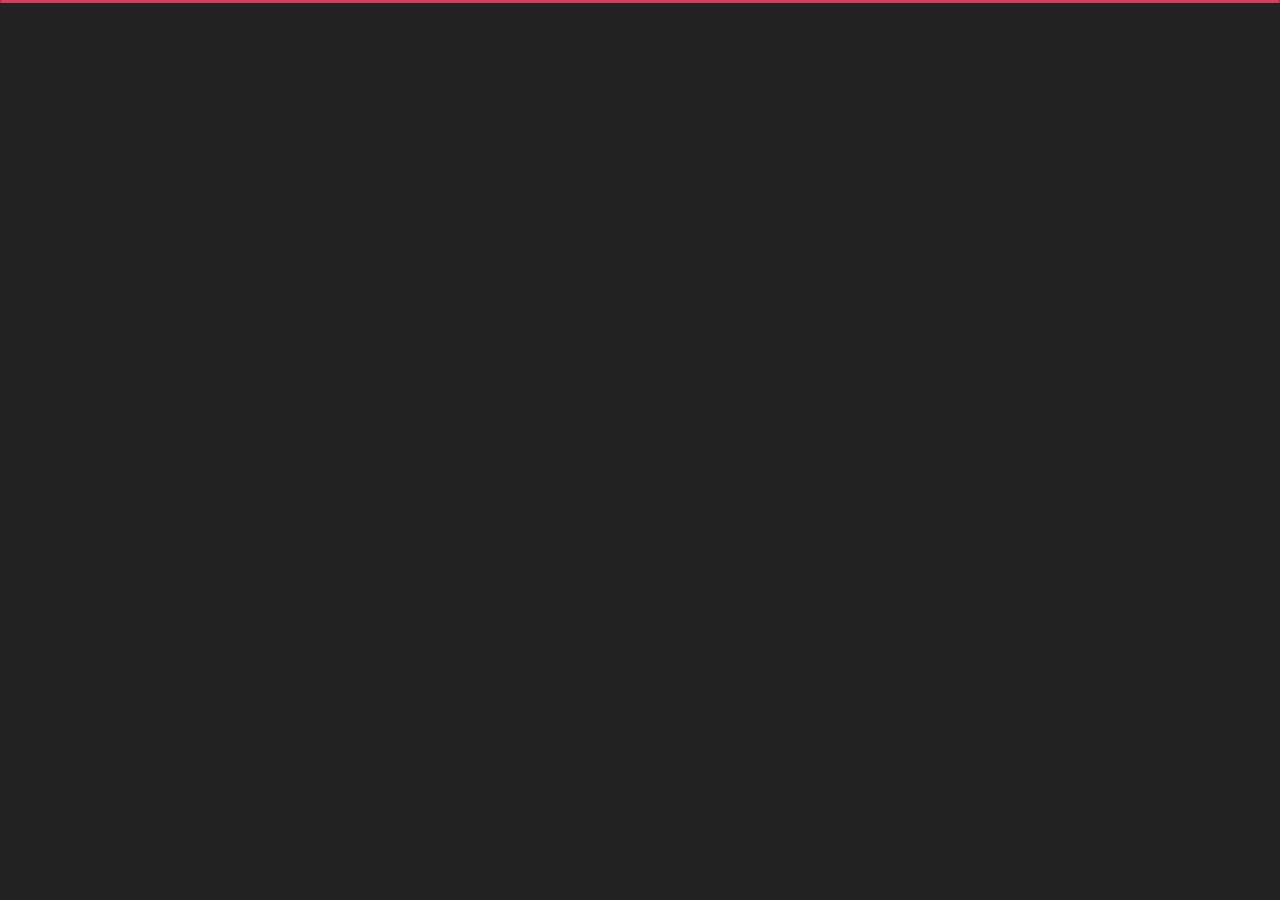
==== commit 5a444dad: "new commit" ====
--- a/index.html
+++ b/index.html
@@ -106,7 +106,7 @@
         <div class="col-lg-4 bg position-fixed d-none d-lg-block"></div>
         <div class="col-12 col-lg-8 offset-lg-4 home-details text-left text-sm-center text-lg-left">
             <div>
-                <img src="img/3.jpg" class="img-fluid main-img-mobile d-none d-sm-block d-lg-none" alt="">
+                <img src="img/5.jpg" class="img-fluid main-img-mobile d-none d-sm-block d-lg-none" alt="">
                 <h1 class="text-uppercase poppins-font">I'm Ruhamah Kamso.<span>Web Developeer</span></h1>
                 <p class="open-sans-font">I'm a Nigerian based web developer & front‑end developer focused on crafting clean & user‑friendly experiences, I am passionate about building excellent software that improves the lives of those around me.</p>
                 <a class="button" href="about.html">
--- a/css/style.css
+++ b/css/style.css
@@ -570,7 +570,7 @@
 
 .home .home-details h1 {
   font-size: 51px;
-  color: #28a745;
+  color: #e43659;
   line-height: 62px;
   font-weight: 700;
   margin: 18px 0 10px;
@@ -578,19 +578,19 @@
   padding-left: 70px;
 }
 .contact .contactform input[type=text]:focus, .contact .contactform input[type=email]:focus, .contact .contactform textarea:focus, body.light.contact .contactform input[type=text]:focus, body.light.contact .contactform input[type=email]:focus, body.light.contact .contactform textarea:focus, .blog .page-item.active .page-link, .blog .page-link:hover, body.light.blog .page-item.active .page-link, body.light.blog .page-link:hover, .button {
-  border: 1px solid #28a745;
+  border: 1px solid #e43659;
 }
 .home .home-details h1:before, .about .resume-box .icon, .contact ul.social li a:hover, body.light.contact ul.social li a:hover, .preloader .loader, .blog .page-link:hover, .blog .page-item.active .page-link, body.light.blog .page-link:hover, body.light.blog .page-item.active .page-link, .portfolio .grid li figure div, .header ul.icon-menu li.icon-box.active, .header ul.icon-menu li.icon-box:hover, body.light .header ul.icon-menu li.icon-box.active, body.light .header ul.icon-menu li.icon-box:hover, .btn, .header .icon-box h2, .home .color-block, .title-section hr, .portfolio .slideshow .carousel-indicators li.active, .button:before, .button-icon {
-  background-color: #28a745;
+  background-color:#e43659;
 }
 .home h1, .about .box-stats h3, .title-section h1 span, #menu li.active a, body.light #menu li.active a, .blog .post-container:hover .post-content .entry-header h3 a, .blog .post-content .entry-header h3 a:hover, .contact .custom-span-contact i, .portfolio .slideshow figcaption h3, .portfolio .slideshow a, .portfolio .grid figure:hover figcaption, .blog-post .meta i {
-  color: #28a745;
+  color: #e43659;
 }
 .pie, .c100 .bar, .c100.p51 .fill, .c100.p52 .fill, .c100.p53 .fill, .c100.p54 .fill, .c100.p55 .fill, .c100.p56 .fill, .c100.p57 .fill, .c100.p58 .fill, .c100.p59 .fill, .c100.p60 .fill, .c100.p61 .fill, .c100.p62 .fill, .c100.p63 .fill, .c100.p64 .fill, .c100.p65 .fill, .c100.p66 .fill, .c100.p67 .fill, .c100.p68 .fill, .c100.p69 .fill, .c100.p70 .fill, .c100.p71 .fill, .c100.p72 .fill, .c100.p73 .fill, .c100.p74 .fill, .c100.p75 .fill, .c100.p76 .fill, .c100.p77 .fill, .c100.p78 .fill, .c100.p79 .fill, .c100.p80 .fill, .c100.p81 .fill, .c100.p82 .fill, .c100.p83 .fill, .c100.p84 .fill, .c100.p85 .fill, .c100.p86 .fill, .c100.p87 .fill, .c100.p88 .fill, .c100.p89 .fill, .c100.p90 .fill, .c100.p91 .fill, .c100.p92 .fill, .c100.p93 .fill, .c100.p94 .fill, .c100.p95 .fill, .c100.p96 .fill, .c100.p97 .fill, .c100.p98 .fill, .c100.p99 .fill, .c100.p100 .fill {
-  border: 0.08em solid #28a745;
+  border: 0.08em solid#e43659;
 }
 .home .home-details h1:before, .about .resume-box .icon, .contact ul.social li a:hover, body.light.contact ul.social li a:hover, .preloader .loader, .blog .page-link:hover, .blog .page-item.active .page-link, body.light.blog .page-link:hover, body.light.blog .page-item.active .page-link, .portfolio .grid li figure div, .header ul.icon-menu li.icon-box.active, .header ul.icon-menu li.icon-box:hover, body.light .header ul.icon-menu li.icon-box.active, body.light .header ul.icon-menu li.icon-box:hover, .btn, .header .icon-box h2, .home .color-block, .title-section hr, .portfolio .slideshow .carousel-indicators li.active, .button:before, .button-icon {
-  background-color: #28a745 !important;
+  background-color: #e43659 !important;
 }
 .home .home-details h1:before {
   content: '';
@@ -598,7 +598,7 @@
   left: 0;
   top: 29px;
   height: 4px;
-  background-color: #28a745;
+  background-color: #e43659;
   width: 40px;
   border-radius: 10px;
 }
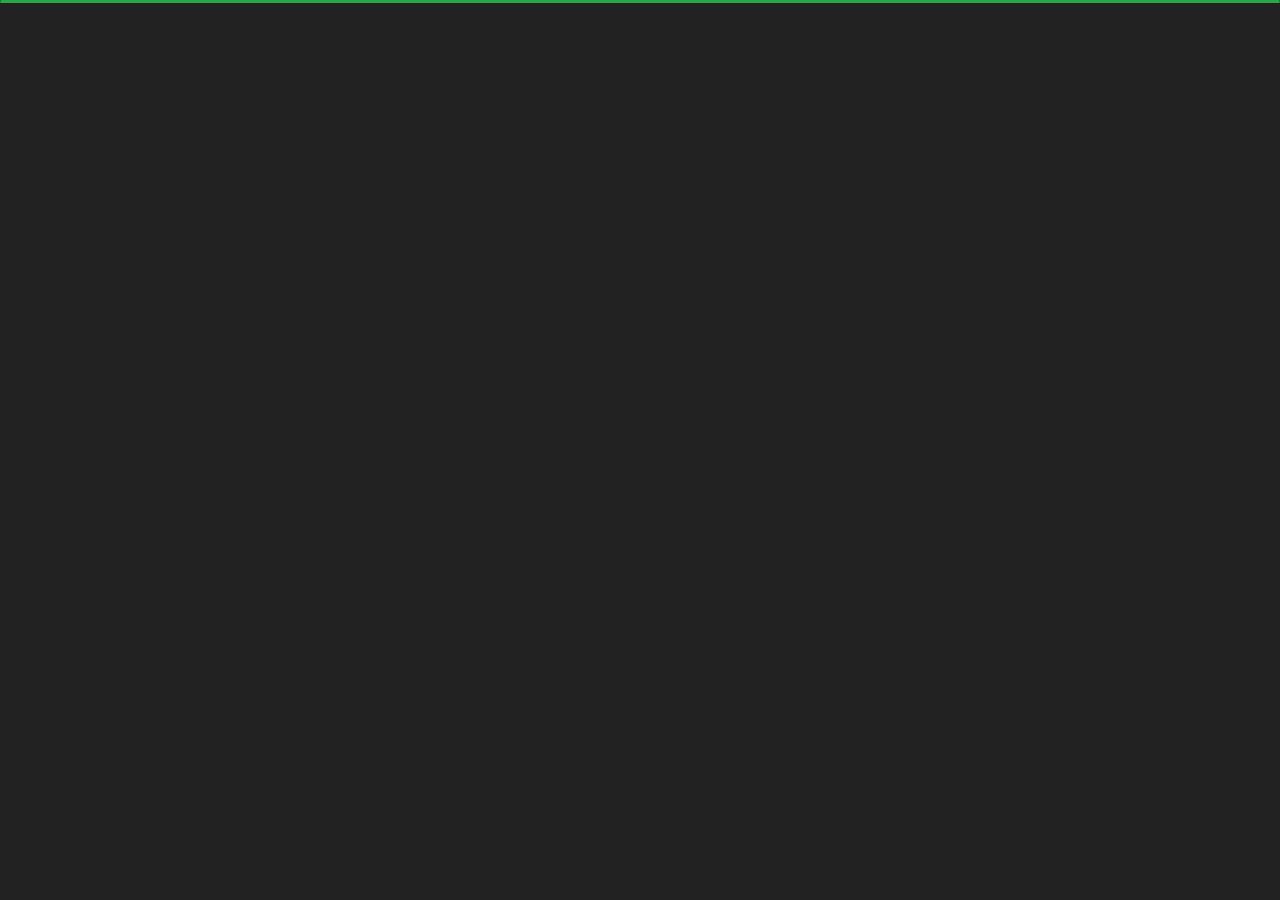
==== commit d7b1ecb9: "second commit" ====
--- a/index.html
+++ b/index.html
@@ -117,7 +117,7 @@
         </div>
     </div>
 </section>
-<!-- Main Content Ends -->
+
 
 <!-- Template JS Files -->
 <script src="js/jquery-3.5.0.min.js"></script>
--- a/css/style.css
+++ b/css/style.css
@@ -570,7 +570,7 @@
 
 .home .home-details h1 {
   font-size: 51px;
-  color: #e43659;
+  color: #28a745;
   line-height: 62px;
   font-weight: 700;
   margin: 18px 0 10px;
@@ -578,19 +578,19 @@
   padding-left: 70px;
 }
 .contact .contactform input[type=text]:focus, .contact .contactform input[type=email]:focus, .contact .contactform textarea:focus, body.light.contact .contactform input[type=text]:focus, body.light.contact .contactform input[type=email]:focus, body.light.contact .contactform textarea:focus, .blog .page-item.active .page-link, .blog .page-link:hover, body.light.blog .page-item.active .page-link, body.light.blog .page-link:hover, .button {
-  border: 1px solid #e43659;
+  border: 1px solid #28a745;
 }
 .home .home-details h1:before, .about .resume-box .icon, .contact ul.social li a:hover, body.light.contact ul.social li a:hover, .preloader .loader, .blog .page-link:hover, .blog .page-item.active .page-link, body.light.blog .page-link:hover, body.light.blog .page-item.active .page-link, .portfolio .grid li figure div, .header ul.icon-menu li.icon-box.active, .header ul.icon-menu li.icon-box:hover, body.light .header ul.icon-menu li.icon-box.active, body.light .header ul.icon-menu li.icon-box:hover, .btn, .header .icon-box h2, .home .color-block, .title-section hr, .portfolio .slideshow .carousel-indicators li.active, .button:before, .button-icon {
-  background-color:#e43659;
+  background-color: #28a745;
 }
 .home h1, .about .box-stats h3, .title-section h1 span, #menu li.active a, body.light #menu li.active a, .blog .post-container:hover .post-content .entry-header h3 a, .blog .post-content .entry-header h3 a:hover, .contact .custom-span-contact i, .portfolio .slideshow figcaption h3, .portfolio .slideshow a, .portfolio .grid figure:hover figcaption, .blog-post .meta i {
-  color: #e43659;
+  color: #28a745;
 }
 .pie, .c100 .bar, .c100.p51 .fill, .c100.p52 .fill, .c100.p53 .fill, .c100.p54 .fill, .c100.p55 .fill, .c100.p56 .fill, .c100.p57 .fill, .c100.p58 .fill, .c100.p59 .fill, .c100.p60 .fill, .c100.p61 .fill, .c100.p62 .fill, .c100.p63 .fill, .c100.p64 .fill, .c100.p65 .fill, .c100.p66 .fill, .c100.p67 .fill, .c100.p68 .fill, .c100.p69 .fill, .c100.p70 .fill, .c100.p71 .fill, .c100.p72 .fill, .c100.p73 .fill, .c100.p74 .fill, .c100.p75 .fill, .c100.p76 .fill, .c100.p77 .fill, .c100.p78 .fill, .c100.p79 .fill, .c100.p80 .fill, .c100.p81 .fill, .c100.p82 .fill, .c100.p83 .fill, .c100.p84 .fill, .c100.p85 .fill, .c100.p86 .fill, .c100.p87 .fill, .c100.p88 .fill, .c100.p89 .fill, .c100.p90 .fill, .c100.p91 .fill, .c100.p92 .fill, .c100.p93 .fill, .c100.p94 .fill, .c100.p95 .fill, .c100.p96 .fill, .c100.p97 .fill, .c100.p98 .fill, .c100.p99 .fill, .c100.p100 .fill {
-  border: 0.08em solid#e43659;
+  border: 0.08em solid #28a745;
 }
 .home .home-details h1:before, .about .resume-box .icon, .contact ul.social li a:hover, body.light.contact ul.social li a:hover, .preloader .loader, .blog .page-link:hover, .blog .page-item.active .page-link, body.light.blog .page-link:hover, body.light.blog .page-item.active .page-link, .portfolio .grid li figure div, .header ul.icon-menu li.icon-box.active, .header ul.icon-menu li.icon-box:hover, body.light .header ul.icon-menu li.icon-box.active, body.light .header ul.icon-menu li.icon-box:hover, .btn, .header .icon-box h2, .home .color-block, .title-section hr, .portfolio .slideshow .carousel-indicators li.active, .button:before, .button-icon {
-  background-color: #e43659 !important;
+  background-color: #28a745 !important;
 }
 .home .home-details h1:before {
   content: '';
@@ -598,7 +598,7 @@
   left: 0;
   top: 29px;
   height: 4px;
-  background-color: #e43659;
+  background-color: #28a745;
   width: 40px;
   border-radius: 10px;
 }
